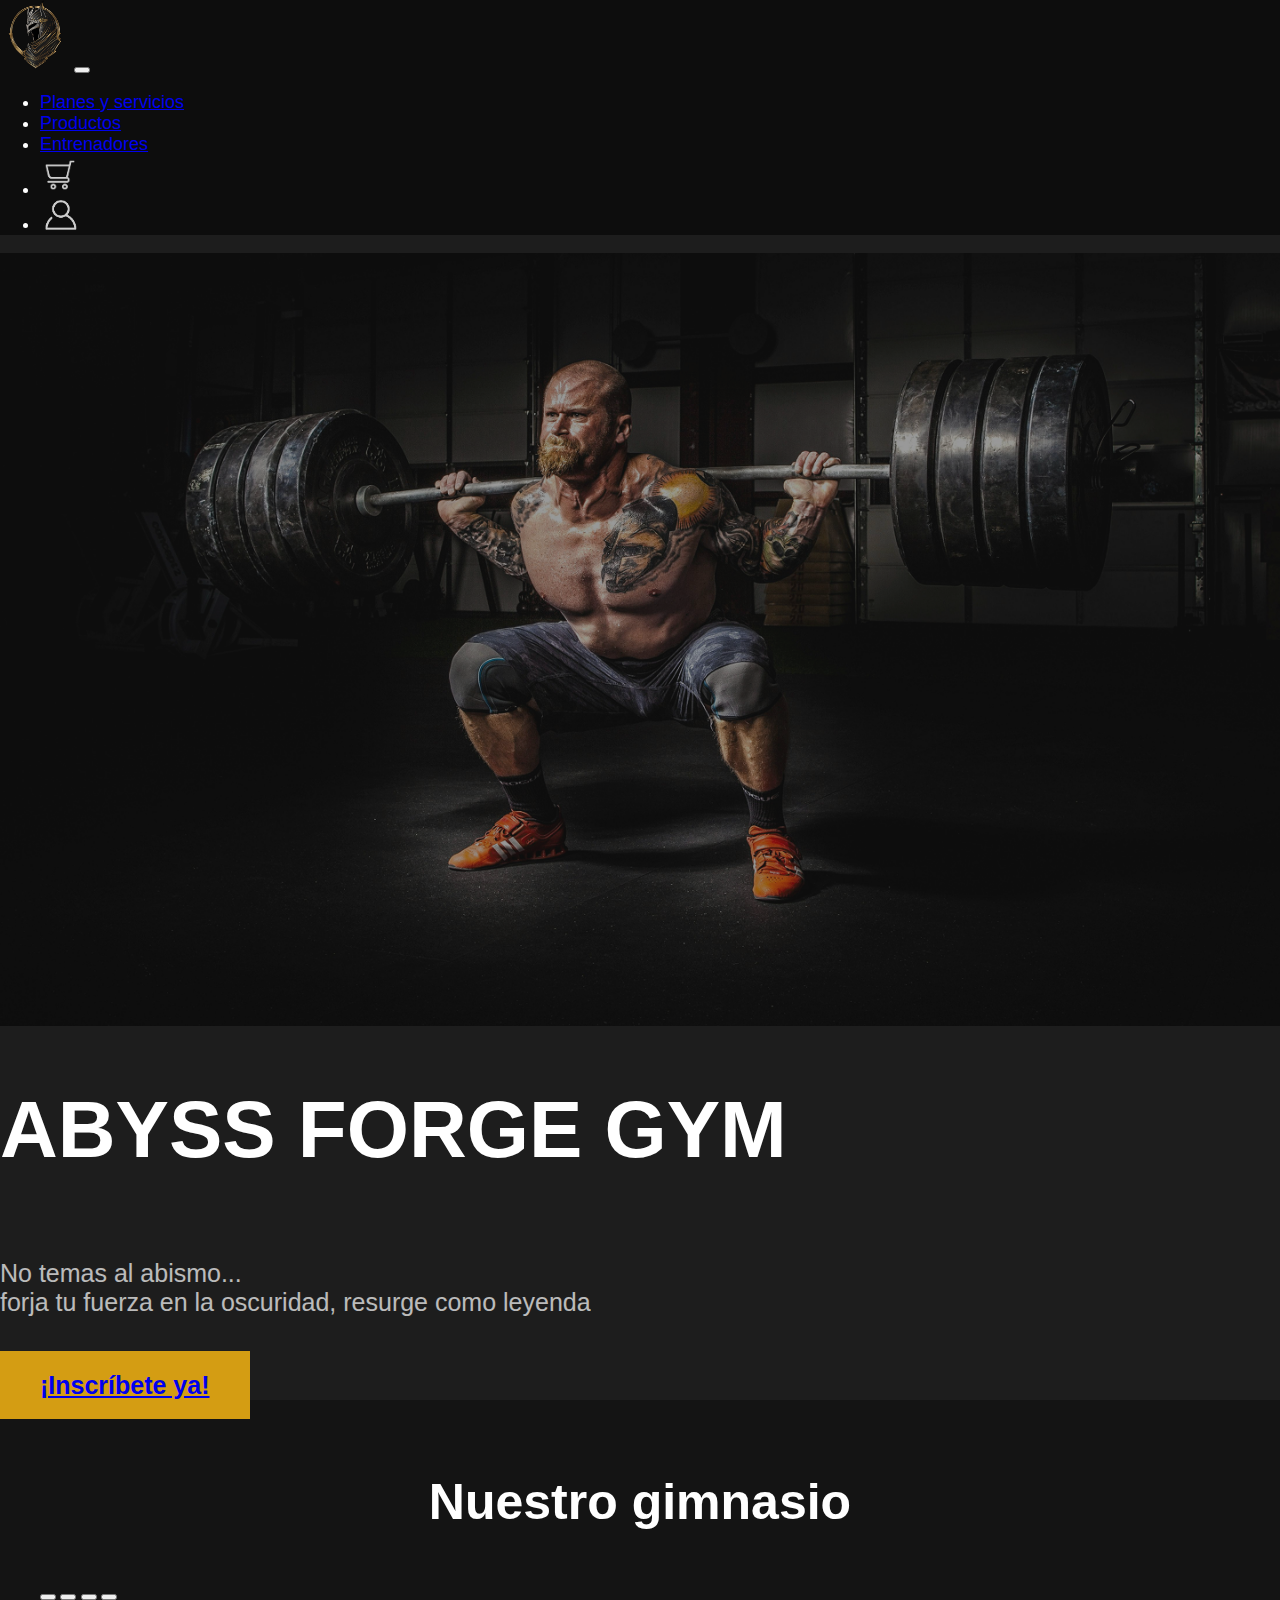
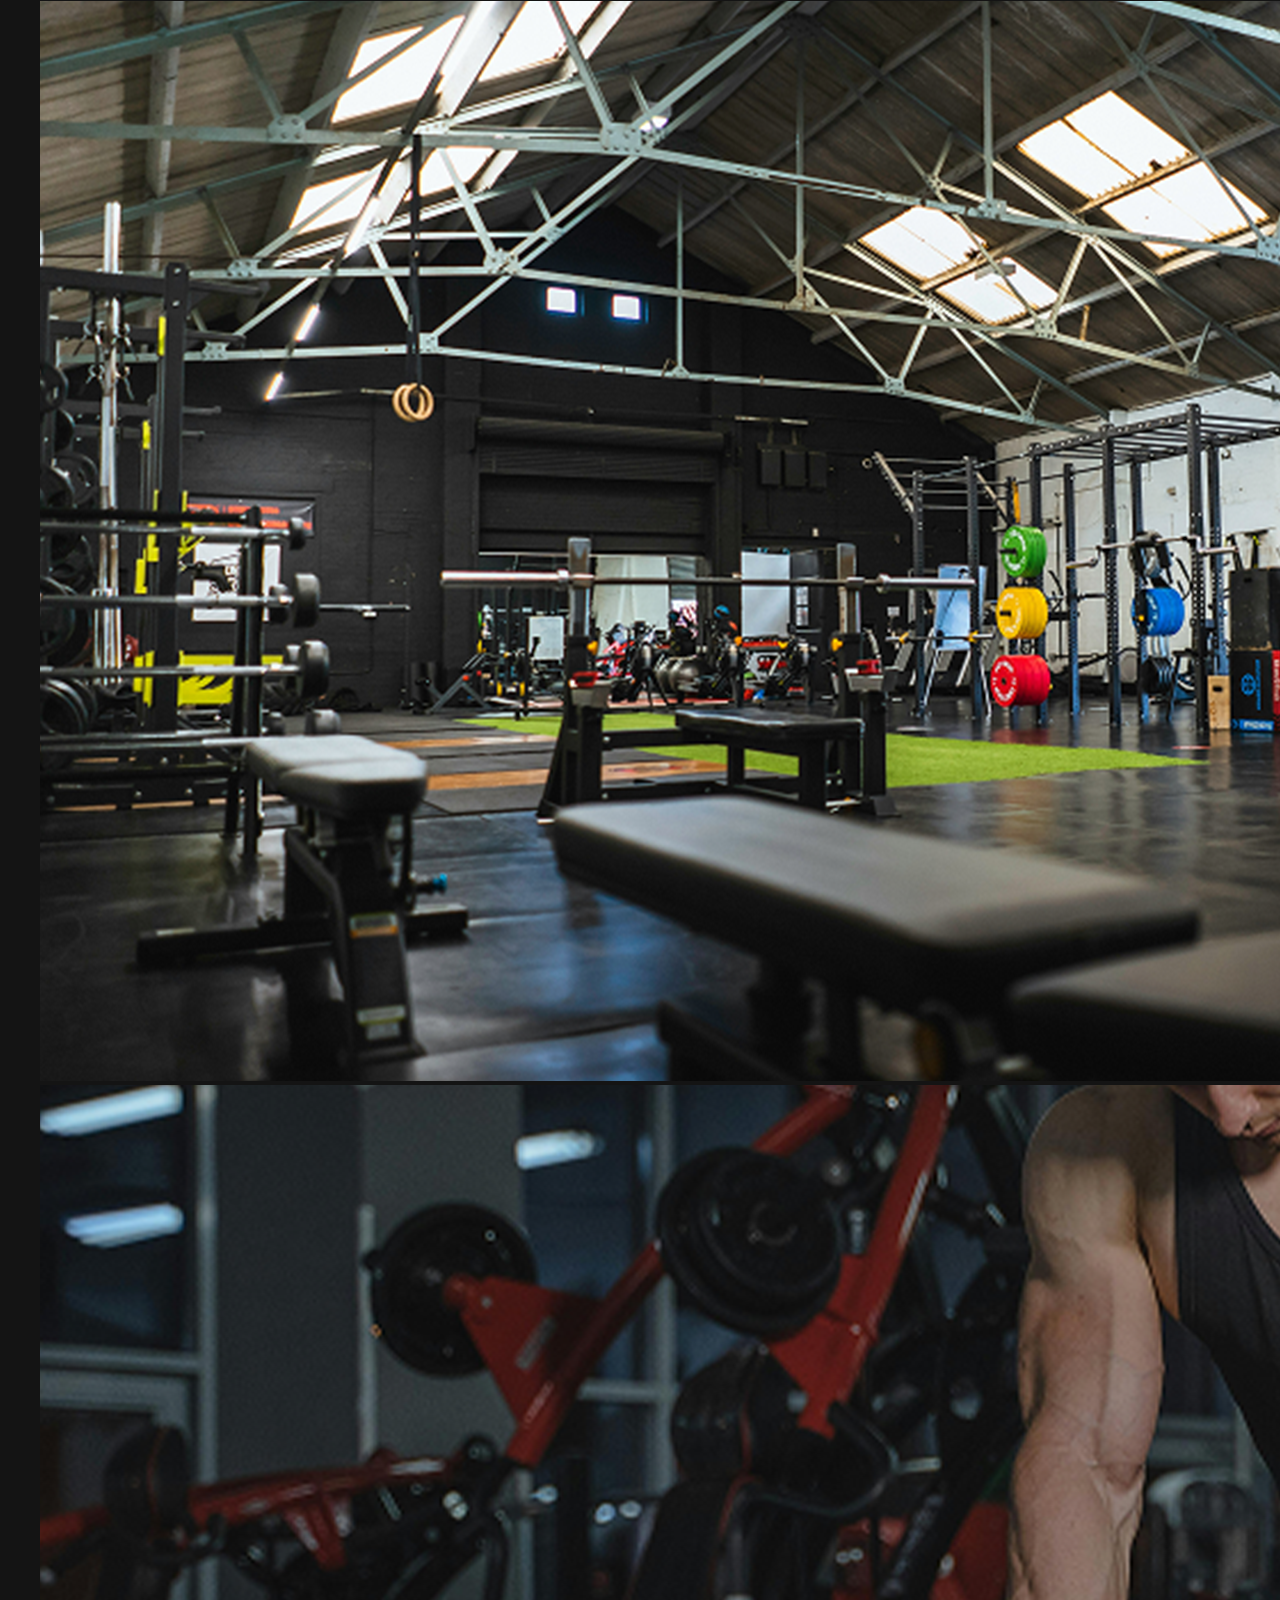
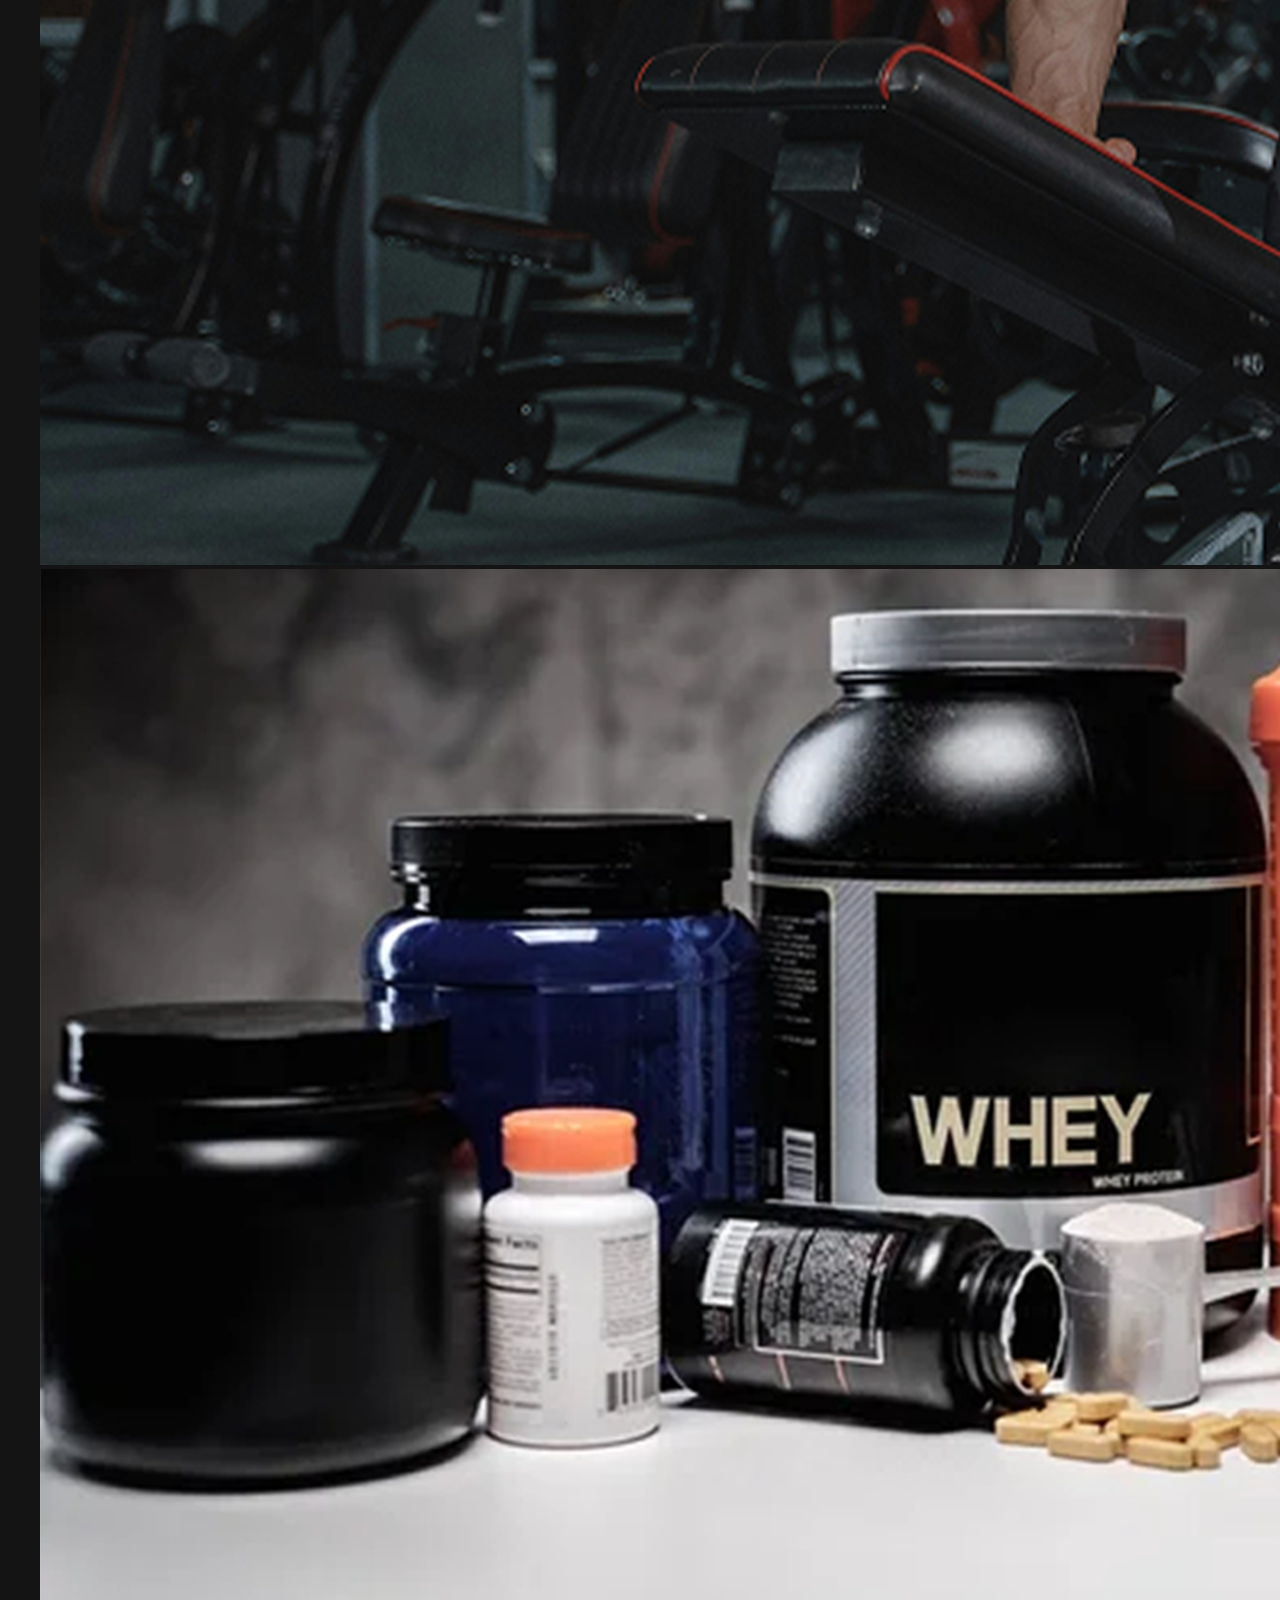
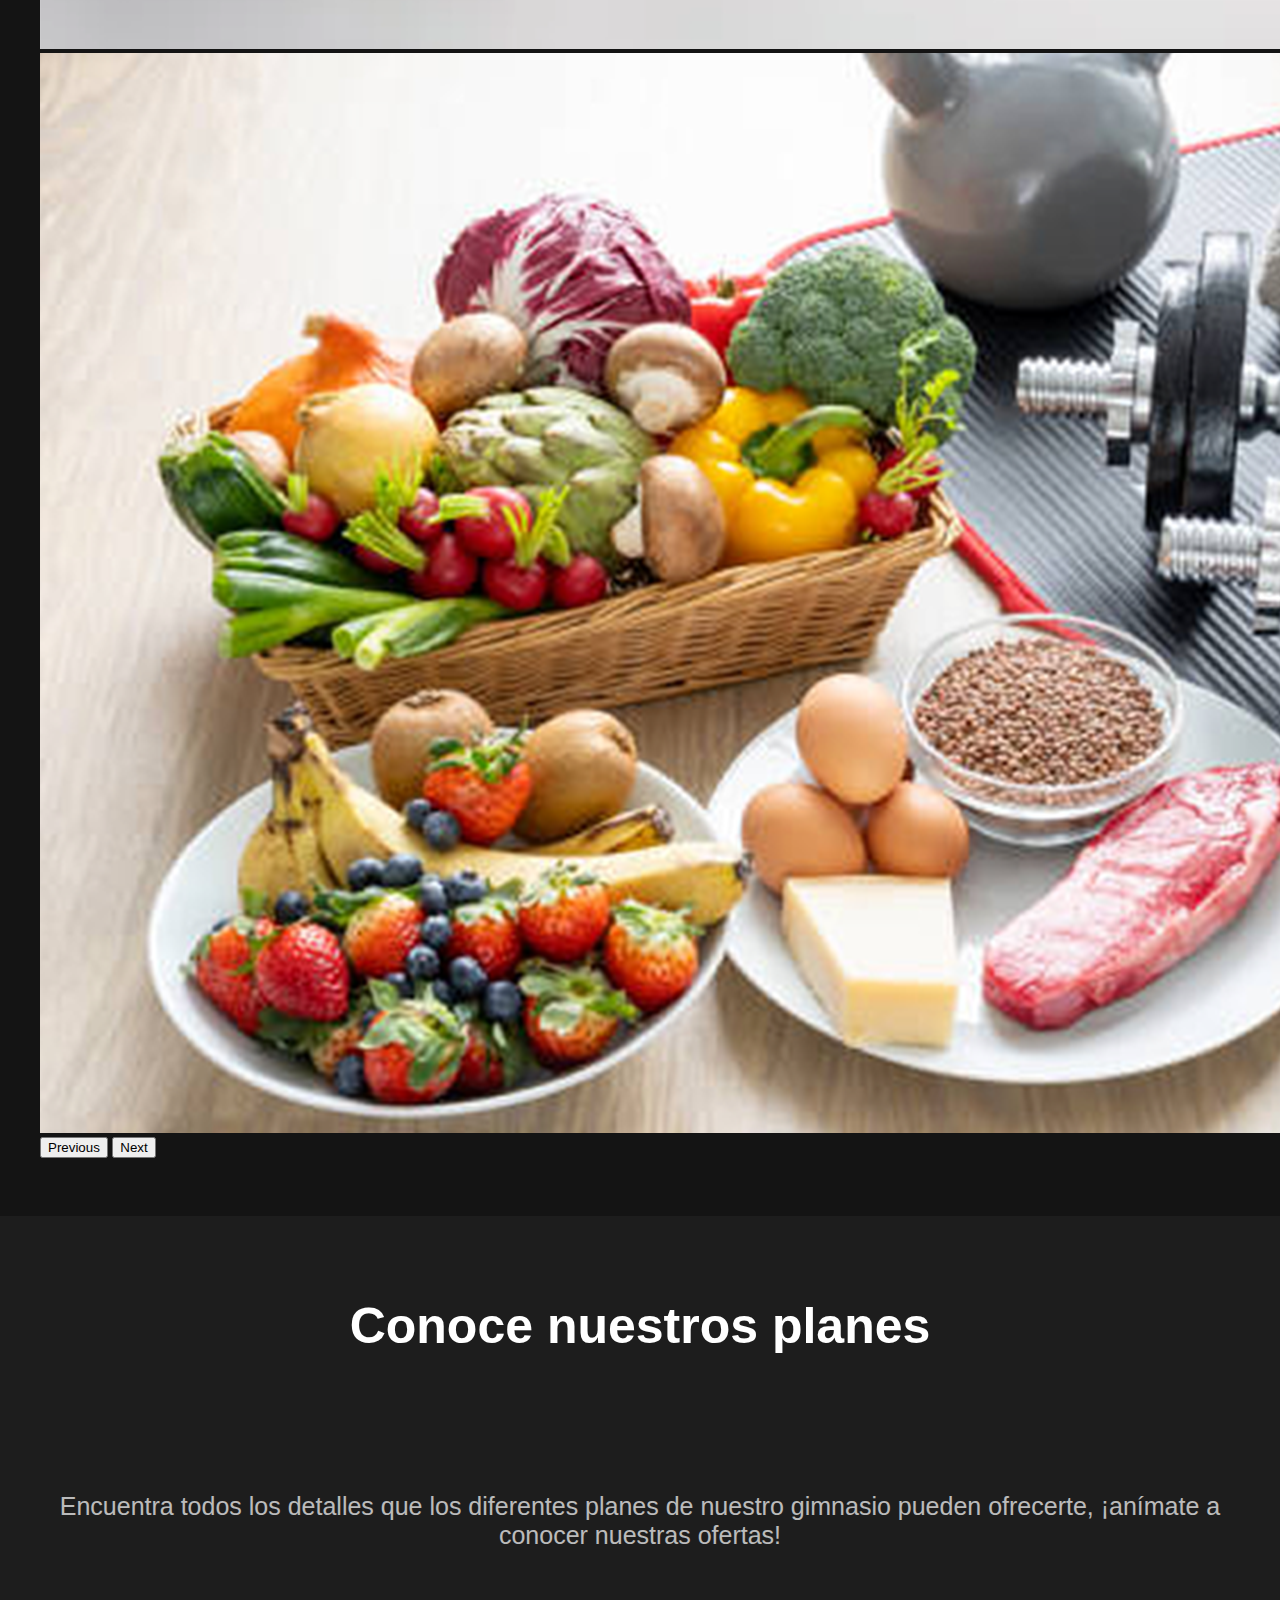
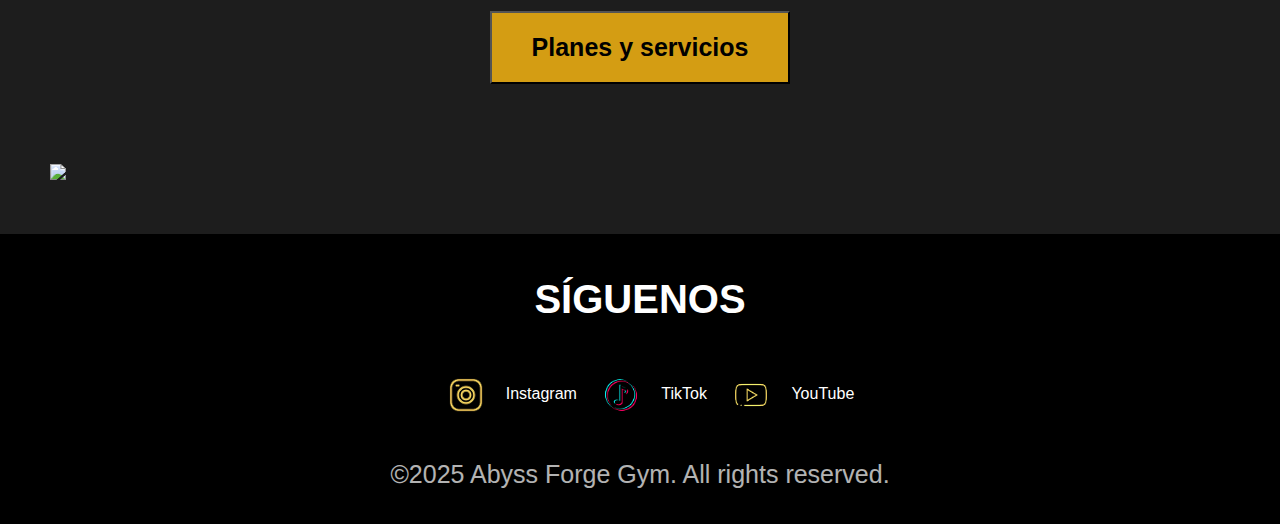
==== Index.html @ 369f944b "Se finalizo pagina de inico de sesion" ====
<!DOCTYPE html>
<html lang="en">
<head>
    <meta charset="UTF-8">
    <meta name="viewport" content="width=device-width, initial-scale=1.0">
    <title>Abyss Forge Gym</title>
    <link rel="shortcut icon" href="Img/Abyss.png">
    <link href="https://cdn.jsdelivr.net/npm/bootstrap@5.3.2/dist/css/bootstrap.min.css" rel="stylesheet" integrity="sha384-T3c6CoIi6uLrA9TneNEoa7RxnatzjcDSCmG1MXxSR1GAsXEV/Dwwykc2MPK8M2HN" crossorigin="anonymous">
    <link rel="stylesheet"  href="Css/Style.css">
</head>
<body>
<!-- Header menu Section -->
    <nav class="navbar navbar-expand-lg navbar-dark fixed-top">
        <div class="container">
            <a class="navbar-brand" href="#"><img src="Img/Abyss.png" class="logo"></a>
            <button class="navbar-toggler" type="button" data-bs-toggle="collapse" data-bs-target="#navbarNav">
                <span class="navbar-toggler-icon"></span>
            </button>
            <div class="collapse navbar-collapse" id="navbarNav">
                <ul class="navbar-nav ms-auto align-items-center">
                    <li class="nav-item"><a class="nav-link" href="Paginas/planesyservicios.html">Planes y servicios</a></li>
                    <li class="nav-item"><a class="nav-link" href="Paginas/productos.html">Productos</a></li>
                    <li class="nav-item"><a class="nav-link" href="Paginas/entrenadores.html">Entrenadores</a></li>
                    <li class="nav-item"><a class="nav-link" href="Paginas/compras.html"><img src="Img/carrito.png" class="imgNav"></a></li>
                    <li class="nav-item"><a class="nav-link" href="Paginas/iniciosesion.html"><img src="Img/perfil.png" class="imgNav"></a></li>
                </ul>
            </div>
        </div>
    </nav>

    <header>
        <div class="position-relative">
            <img src="Img/principal.png" class="imgPrincipal">
            <div class="position-absolute top-50 start-50 translate-middle text-center">
                <h1 class="TituloPrincipal"><b>ABYSS FORGE GYM</b></h1>
                <p class="textoPrincipal"> <br>No temas al abismo... <br> forja tu fuerza en la oscuridad, resurge como leyenda <br><br></p>
                <a href="#" class="btn">¡Inscríbete ya!</a>
            </div>
        </div>
    </header>

    <section class="bgOscuro">
        <h1 class="tituloSecPrincipal">Nuestro gimnasio</h1>
        <br>
        <div class="d-flex justify-content-center">
            <div id="carouselExampleIndicators" class="carousel slide" data-bs-ride="carousel">
                <div class="carousel-indicators">
                    <button type="button" data-bs-target="#carouselExampleIndicators" data-bs-slide-to="0" class="active" aria-current="true" aria-label="Slide 1"></button>
                    <button type="button" data-bs-target="#carouselExampleIndicators" data-bs-slide-to="1" aria-label="Slide 2"></button>
                    <button type="button" data-bs-target="#carouselExampleIndicators" data-bs-slide-to="2" aria-label="Slide 3"></button>
                    <button type="button" data-bs-target="#carouselExampleIndicators" data-bs-slide-to="3" aria-label="Slide 4"></button>
                </div>
                <div class="carousel-inner">
                <div class="carousel-item active">
                    <img src="Img/GymFoto1.png" class="d-block w-100">
                </div>
                <div class="carousel-item">
                    <img src="Img/GymFoto2.png" class="d-block w-100">
                </div>
                <div class="carousel-item">
                    <img src="Img/WheyFoto3.png" class="d-block w-100">
                </div>
                <div class="carousel-item">
                    <img src="Img/ComidaFoto4.png" class="d-block w-100">
                </div>
                </div>
                <button class="carousel-control-prev" type="button" data-bs-target="#carouselExampleIndicators" data-bs-slide="prev">
                <span class="carousel-control-prev-icon" aria-hidden="true"></span>
                <span class="visually-hidden">Previous</span>
                </button>
                <button class="carousel-control-next" type="button" data-bs-target="#carouselExampleIndicators" data-bs-slide="next">
                <span class="carousel-control-next-icon" aria-hidden="true"></span>
                <span class="visually-hidden">Next</span>
                </button>
            </div>
        </div>
        <br>
    </section>

    <section>
        <div class="container">
            <div class="row align-items-center">
                <div class="col-md-6">
                    <h2 class="tituloSecPrincipal espacioTexto">Conoce nuestros planes</h2>
                    <div class="TextoCompacto">
                        <p class="textoPrincipal">Encuentra todos los detalles que los diferentes planes de nuestro gimnasio pueden ofrecerte, ¡anímate a conocer nuestras ofertas!</p>
                        <br>
                        <br>
                        <button class="btn">Planes y servicios</button>
                    </div>
                </div>
        
                <div class="col-md-6">
                    <div class="image-container">
                        <img class="conoceRemo" src="Img/GymRemo.png">
                    </div>
                </div>
            </div>
        </div>
    </section>

    <footer>
        <h2 class="siguenos">SÍGUENOS</h2>
            <div>
                <a href=""><img src="Img/insta.png">Instagram</a>
                <a href=""><img src="Img/tiktok.png">TikTok</a>
                <a href=""><img src="Img/youtube.png">YouTube</a>
            </div>
        <p class="textoPrincipal">©2025 Abyss Forge Gym. All rights reserved.</p>
    </footer>
    
    <script src="https://cdn.jsdelivr.net/npm/bootstrap@5.3.2/dist/js/bootstrap.bundle.min.js" integrity="sha384-C6RzsynM9kWDrMNeT87bh95OGNyZPhcTNXj1NW7RuBCsyN/o0jlpcV8Qyq46cDfL" crossorigin="anonymous"></script>
</body>
</html>
---- Css/Style.css ----
html{
    font-family: 'Montserrat', sans-serif;
}

body{
    background-color: rgb(29, 29, 29);
    margin: 0px;
    color: rgb(255, 255, 255);
}

h2{
    color: rgb(255, 255, 255);
    font-size: 30px;
}

.logo{
    width: 70px;
}

.impfondo {
    display: block;
    position: relative;		
    width: 100%;
}

.navbar{
    background-color: rgba(0, 0, 0, 0.541);
}

.navbar-nav{
    font-size: 18px;
}

.imgNav{
    width: 40px;
    opacity: 80%;
}

footer{
    text-align: center;
    background: rgb(0, 0, 0);
    padding: 10px;
    margin: 0px;
}

footer a {
    color: inherit;
    text-decoration: none;
    font-weight: normal;
}

footer img{
    vertical-align: middle;
    width: 80px;
}

.redes{
    vertical-align: middle;
}

.btn{
    background-color: rgba(212, 157, 19, 1);
    font-size: 25px;
    padding: 20px 40px;
    font-weight: 600;
}

.btn:hover{
    background-color: rgb(144, 98, 0);
    color: black;
}

.btn:active{
    background-color: rgb(57, 39, 0) !important;
}

.TituloPrincipal{
    font-size: 80px;
}

.imgPrincipal{
    width: 100%;
}

.textoPrincipal{
    font-size: 25px;
    opacity: 70%;
}

.bgOscuro{
    background-color: rgba(20, 20, 20, 1);
    padding: 40px;
}

.tituloSecPrincipal{
    font-size: 50px;
    text-align: center;
}

.carousel{
    width: 1000px;
    align-items: center;
}

.conoceRemo{
    width: 700px;
    padding: 50px;
}

.TextoCompacto{
    padding: 30px;
    text-align: center;
}

.espacioTexto{
    padding: 40px;
}

.siguenos{
    font-size: 40px;
}

.pagSecundaria{
    margin-top: 8%;
}

.coachesImg{
    width: 320px;
    padding: 20px;
}

.coachesAline{
    padding: 20px;
}

.subtitloCoach{
    font-weight: 700;
    font-size: 25px;
    opacity: 70%;
}

.nombreCoach{
    font-size: 40px;
}

.coachesImgHorario{
    width: 600px;
    padding: 20px;
}

.agendaTabla{
    width: 100%;
    color: white;
    border: 2px solid #ffffff;
    font-size: 25px;
    font-weight: 700;
}

.agendaTabla th, .agendaTabla td {
    border: 1px solid #ffffff;
    padding: 10px;
}

.agendaTabla th {
    font-weight: bold;
    text-transform: uppercase;
}

.horas{
    text-align: center;
}
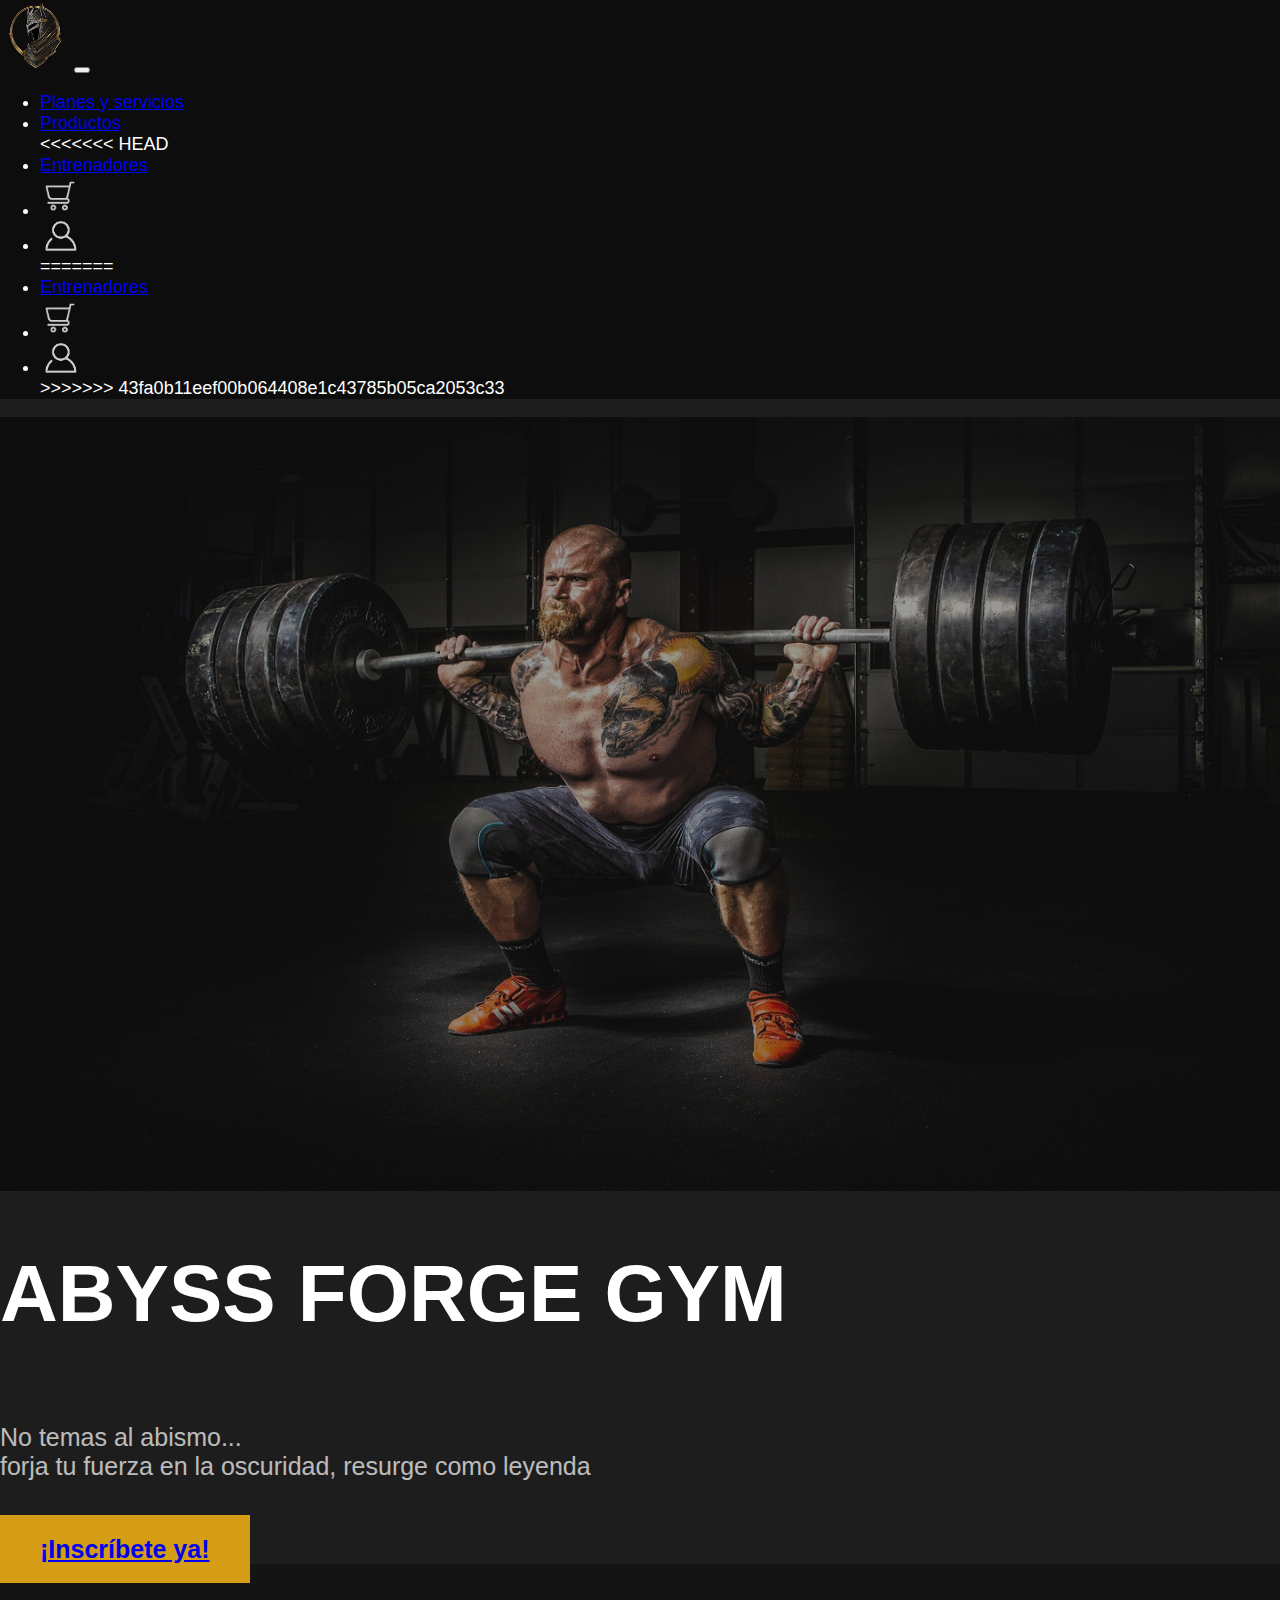
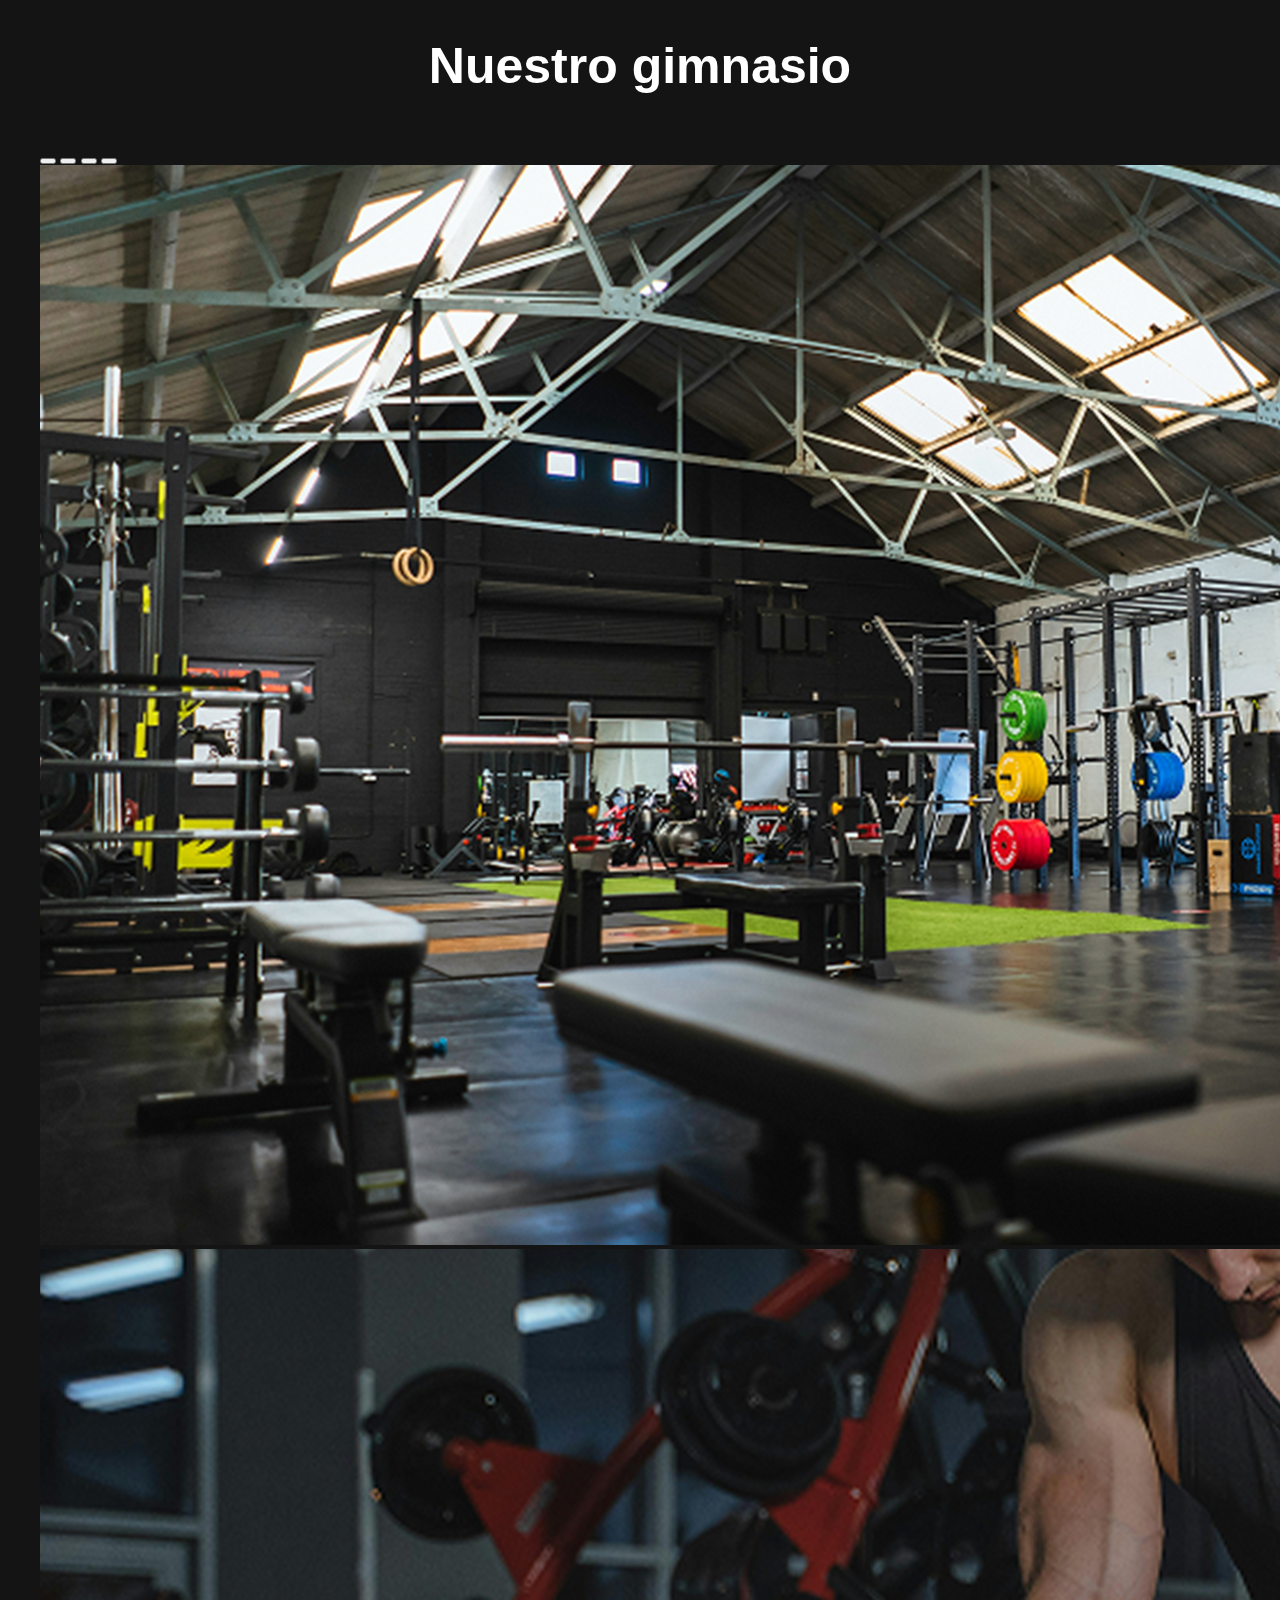
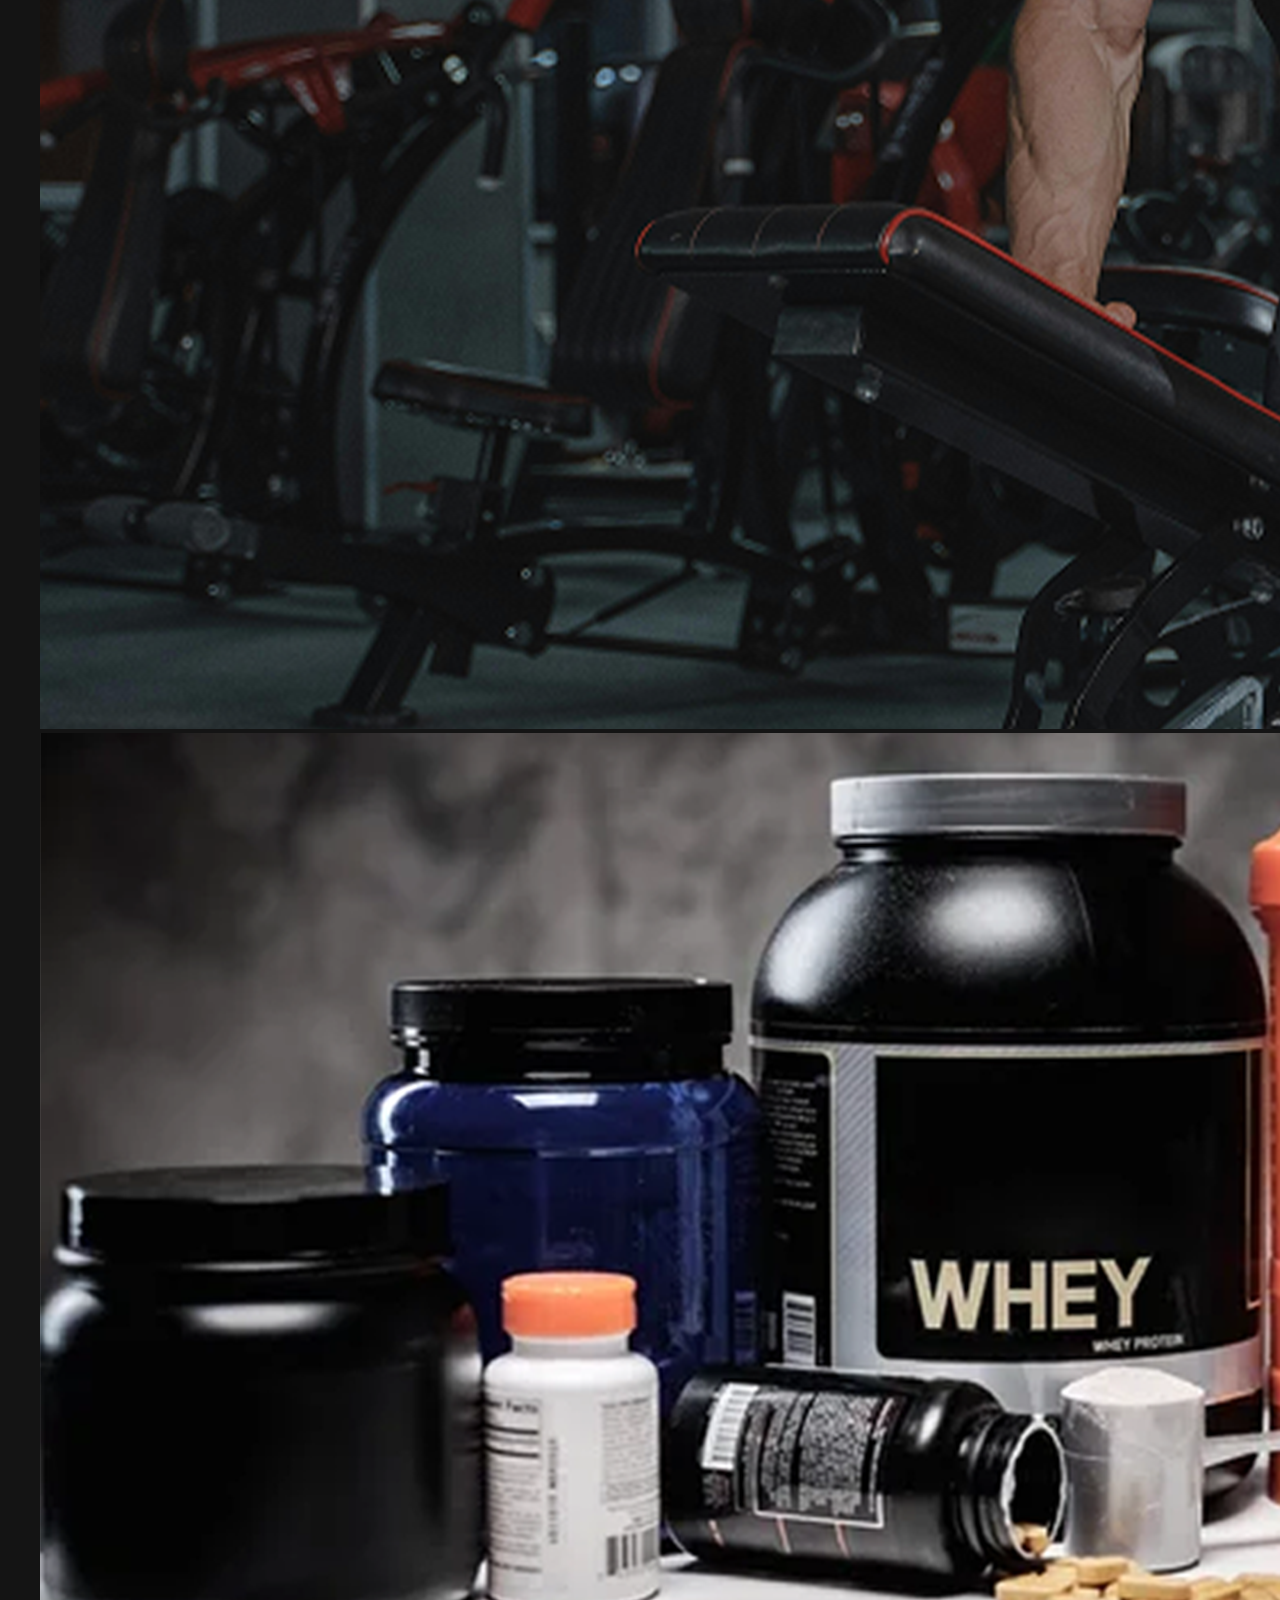
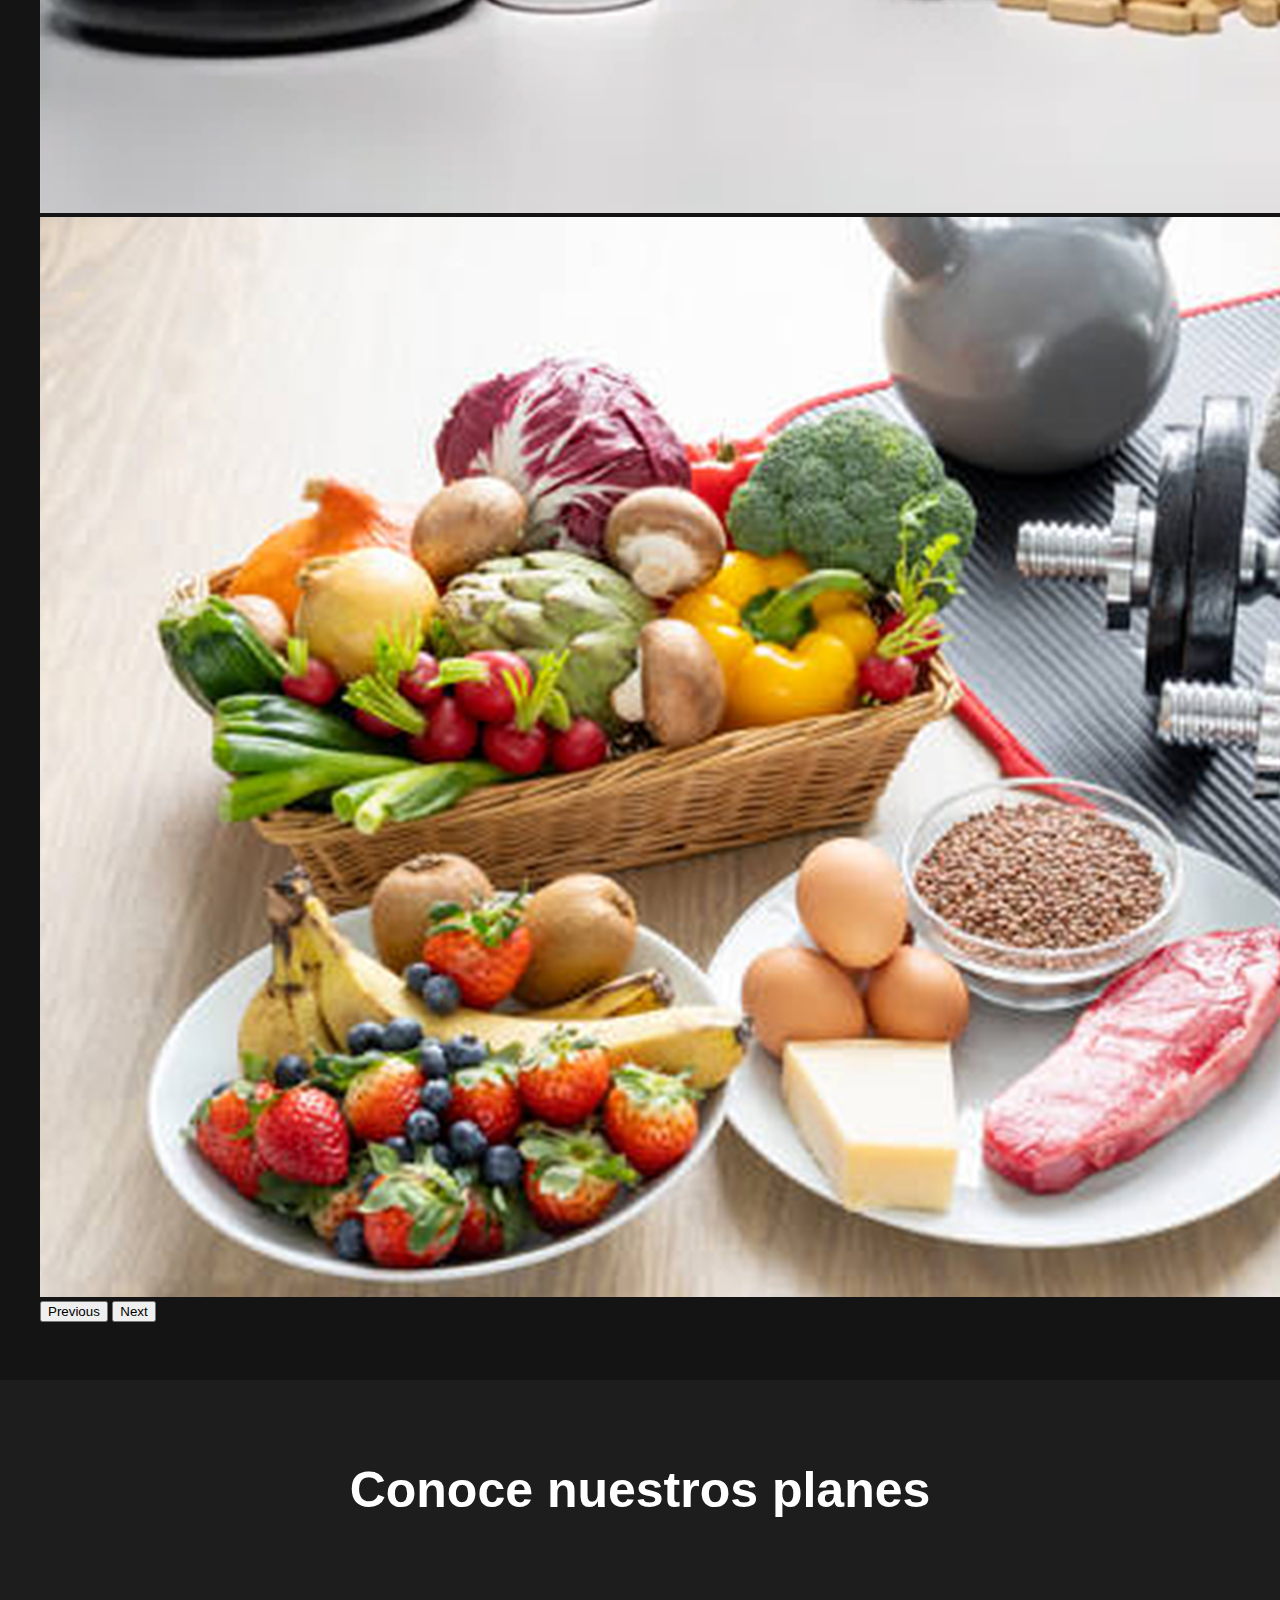
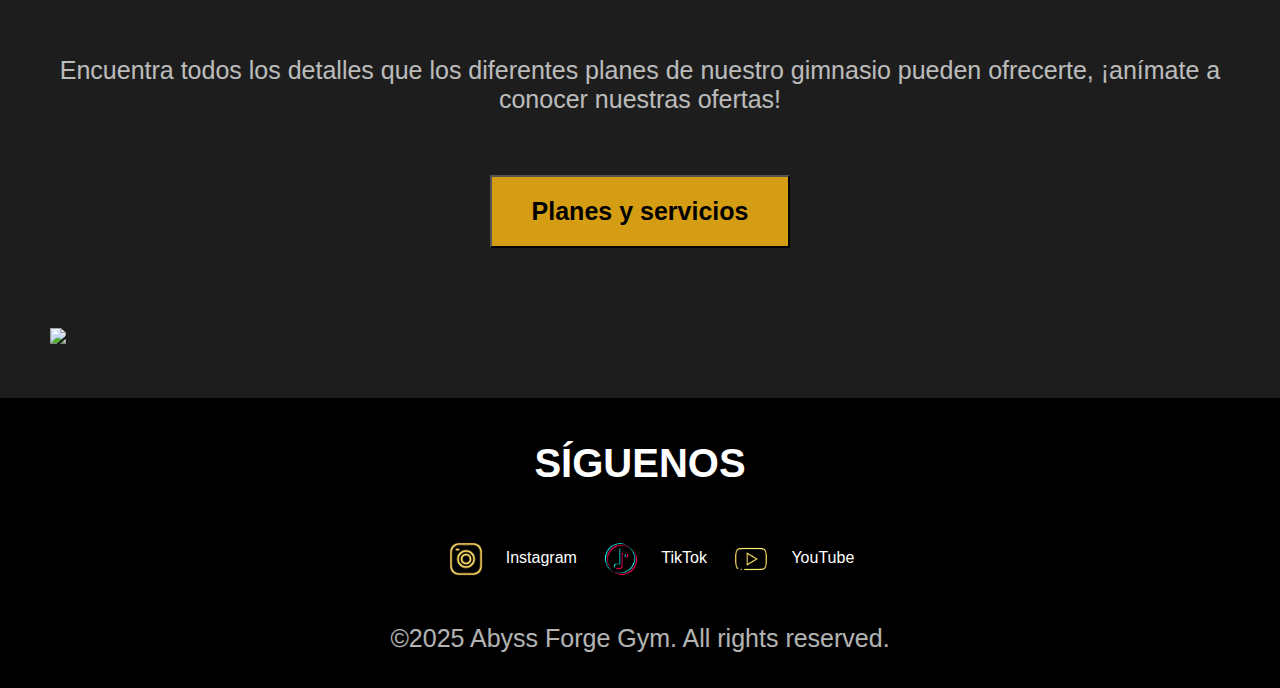
==== commit 45adf96e: "Se finalizo inicio de sesion y crear cuenta" ====
--- a/Index.html
+++ b/Index.html
@@ -1,5 +1,5 @@
 <!DOCTYPE html>
-<html lang="en">
+<html lang="es">
 <head>
     <meta charset="UTF-8">
     <meta name="viewport" content="width=device-width, initial-scale=1.0">
@@ -20,14 +20,19 @@
                 <ul class="navbar-nav ms-auto align-items-center">
                     <li class="nav-item"><a class="nav-link" href="Paginas/planesyservicios.html">Planes y servicios</a></li>
                     <li class="nav-item"><a class="nav-link" href="Paginas/productos.html">Productos</a></li>
+<<<<<<< HEAD
                     <li class="nav-item"><a class="nav-link" href="Paginas/entrenadores.html">Entrenadores</a></li>
                     <li class="nav-item"><a class="nav-link" href="Paginas/compras.html"><img src="Img/carrito.png" class="imgNav"></a></li>
                     <li class="nav-item"><a class="nav-link" href="Paginas/iniciosesion.html"><img src="Img/perfil.png" class="imgNav"></a></li>
+=======
+                    <li class="nav-item"><a class="nav-link" href="#entrenadores">Entrenadores</a></li>
+                    <li class="nav-item"><a class="nav-link" href="#carrito"><img src="Img/carrito.png" class="imgNav"></a></li>
+                    <li class="nav-item"><a class="nav-link" href="#perfil"><img src="Img/perfil.png" class="imgNav"></a></li>
+>>>>>>> 43fa0b11eef00b064408e1c43785b05ca2053c33
                 </ul>
             </div>
         </div>
     </nav>
-
     <header>
         <div class="position-relative">
             <img src="Img/principal.png" class="imgPrincipal">
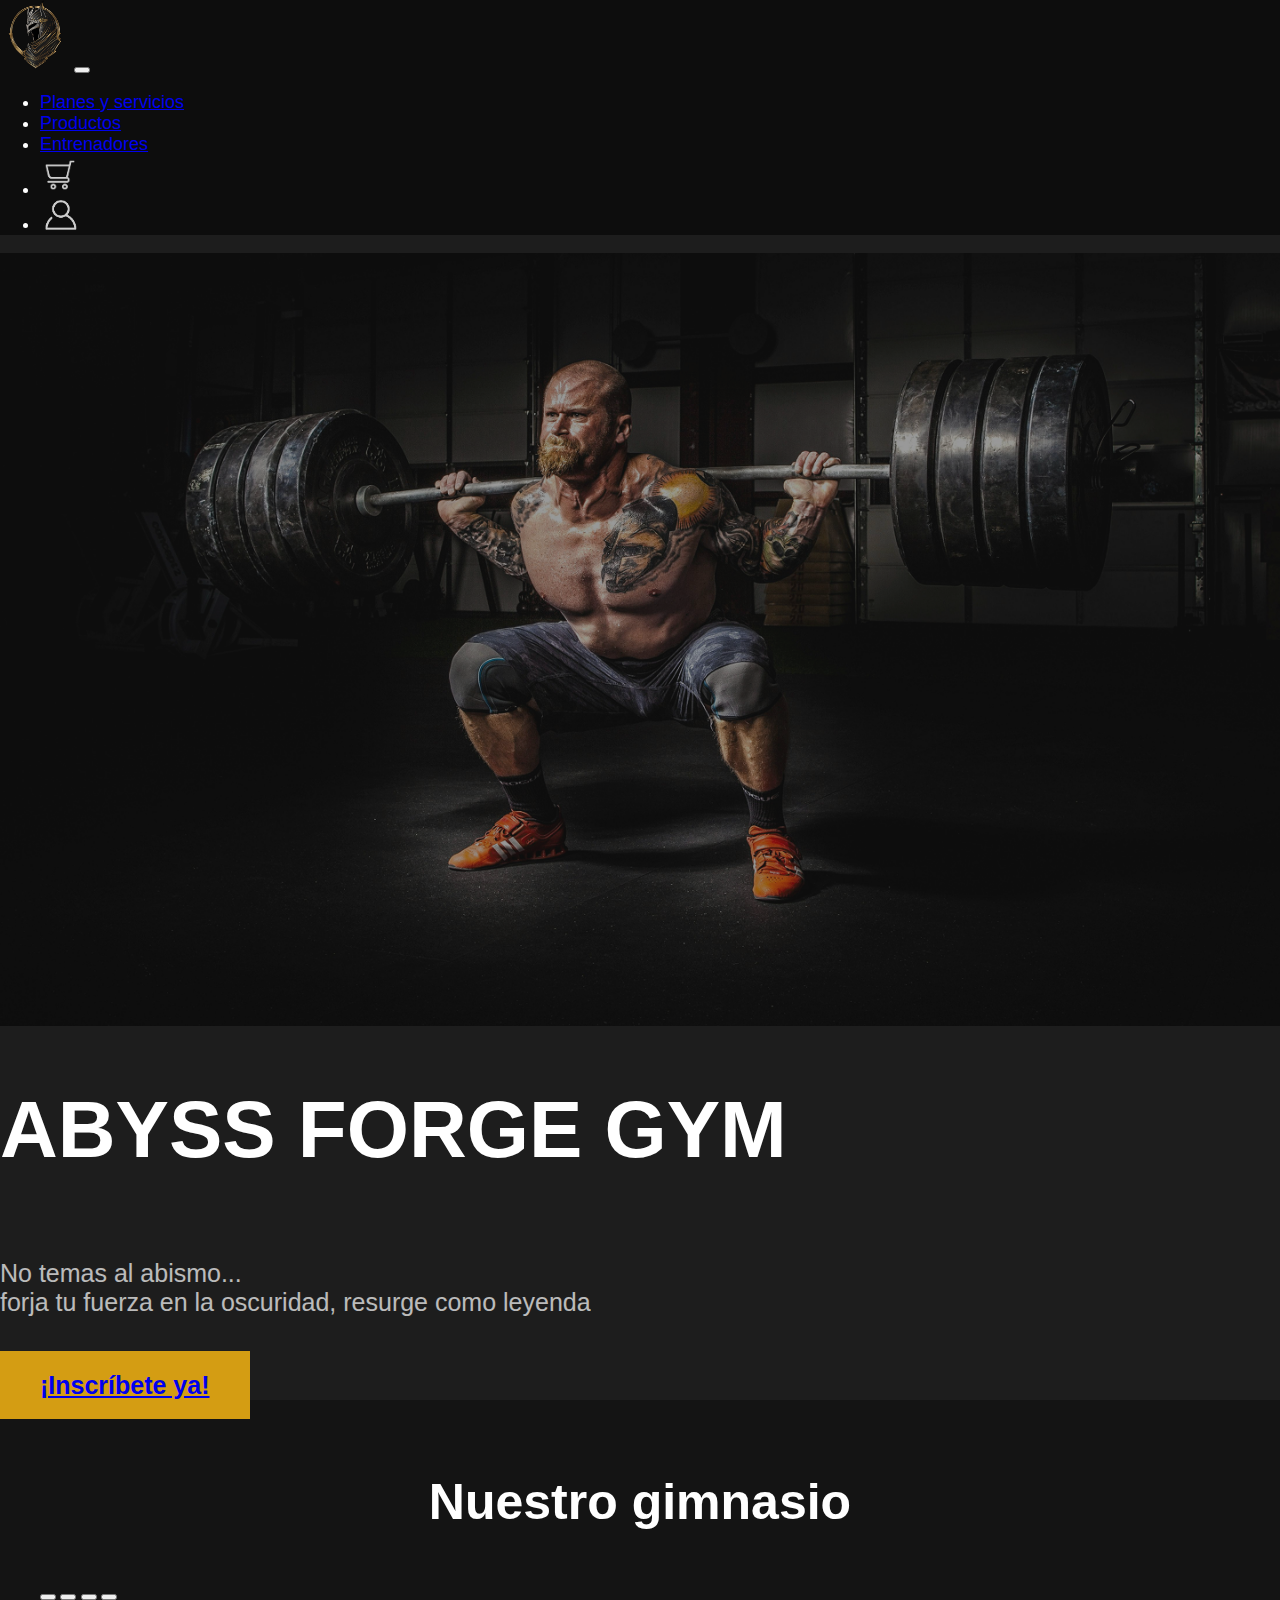
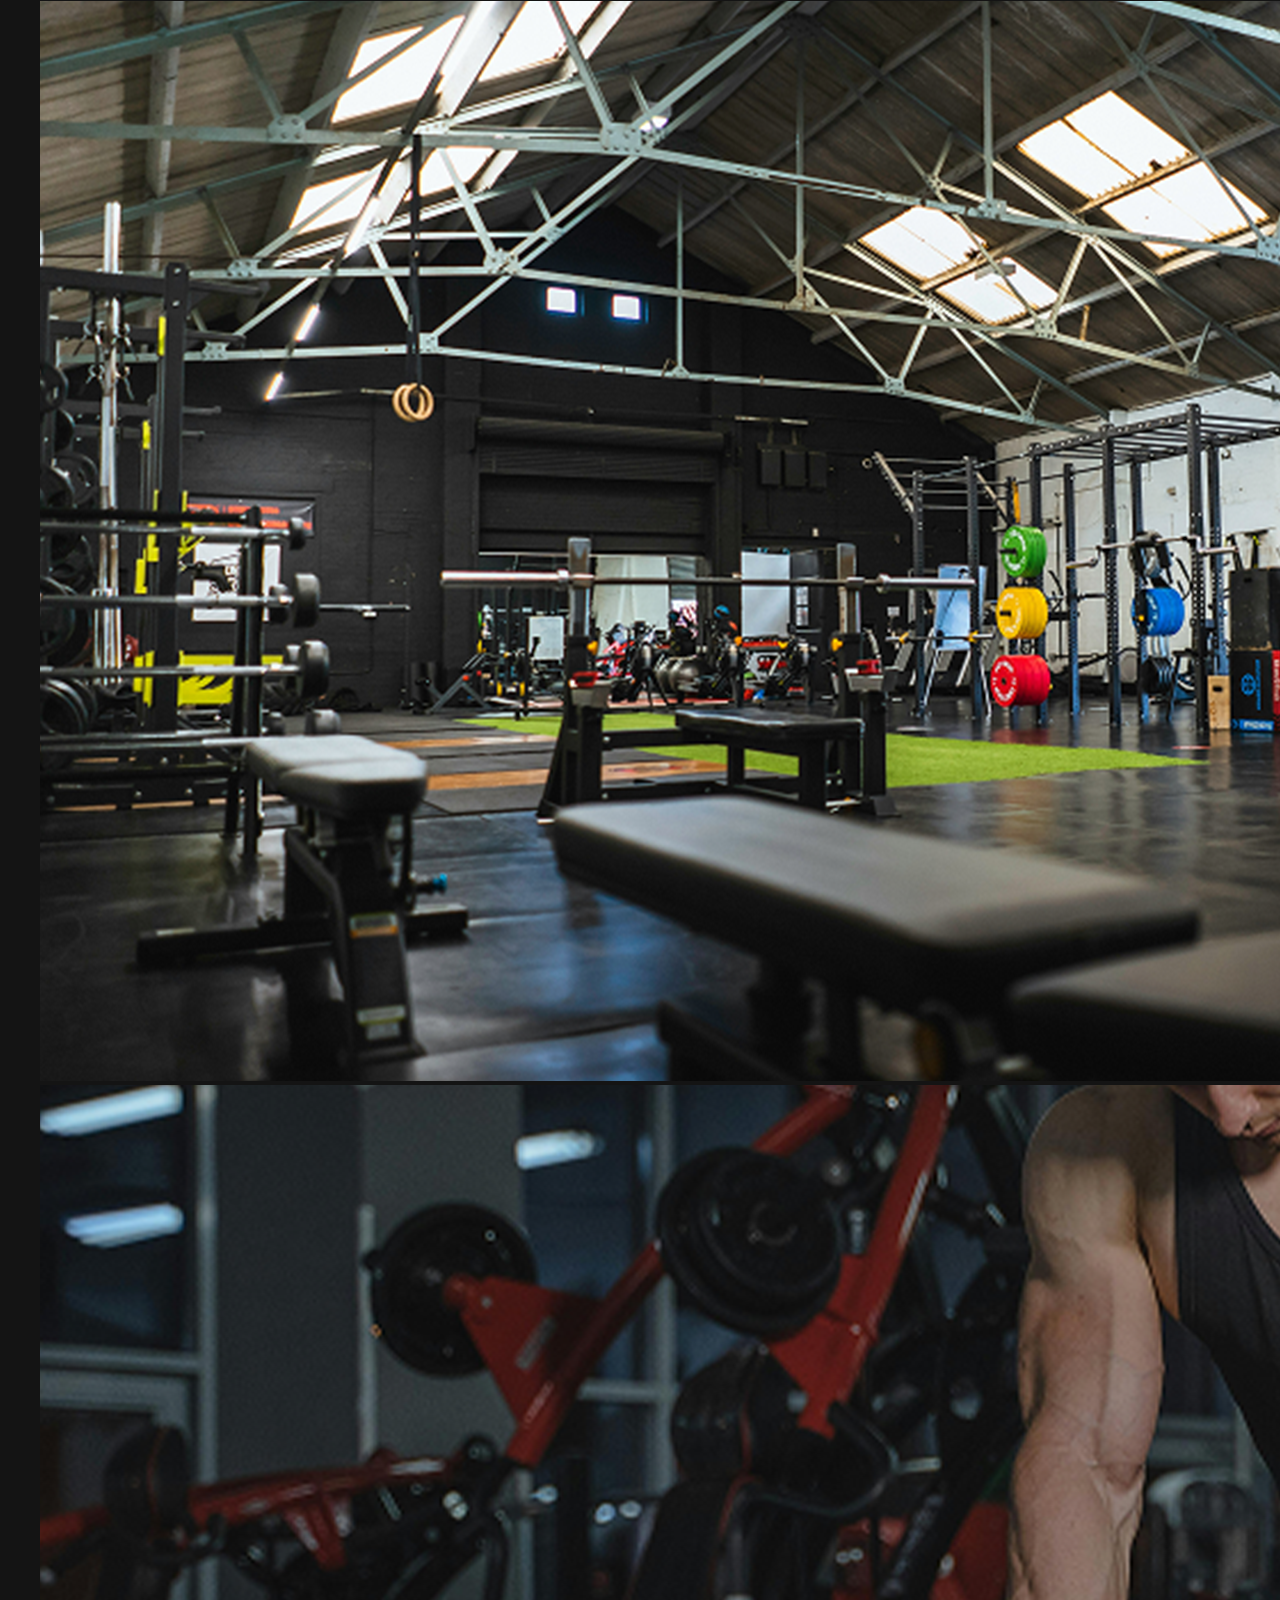
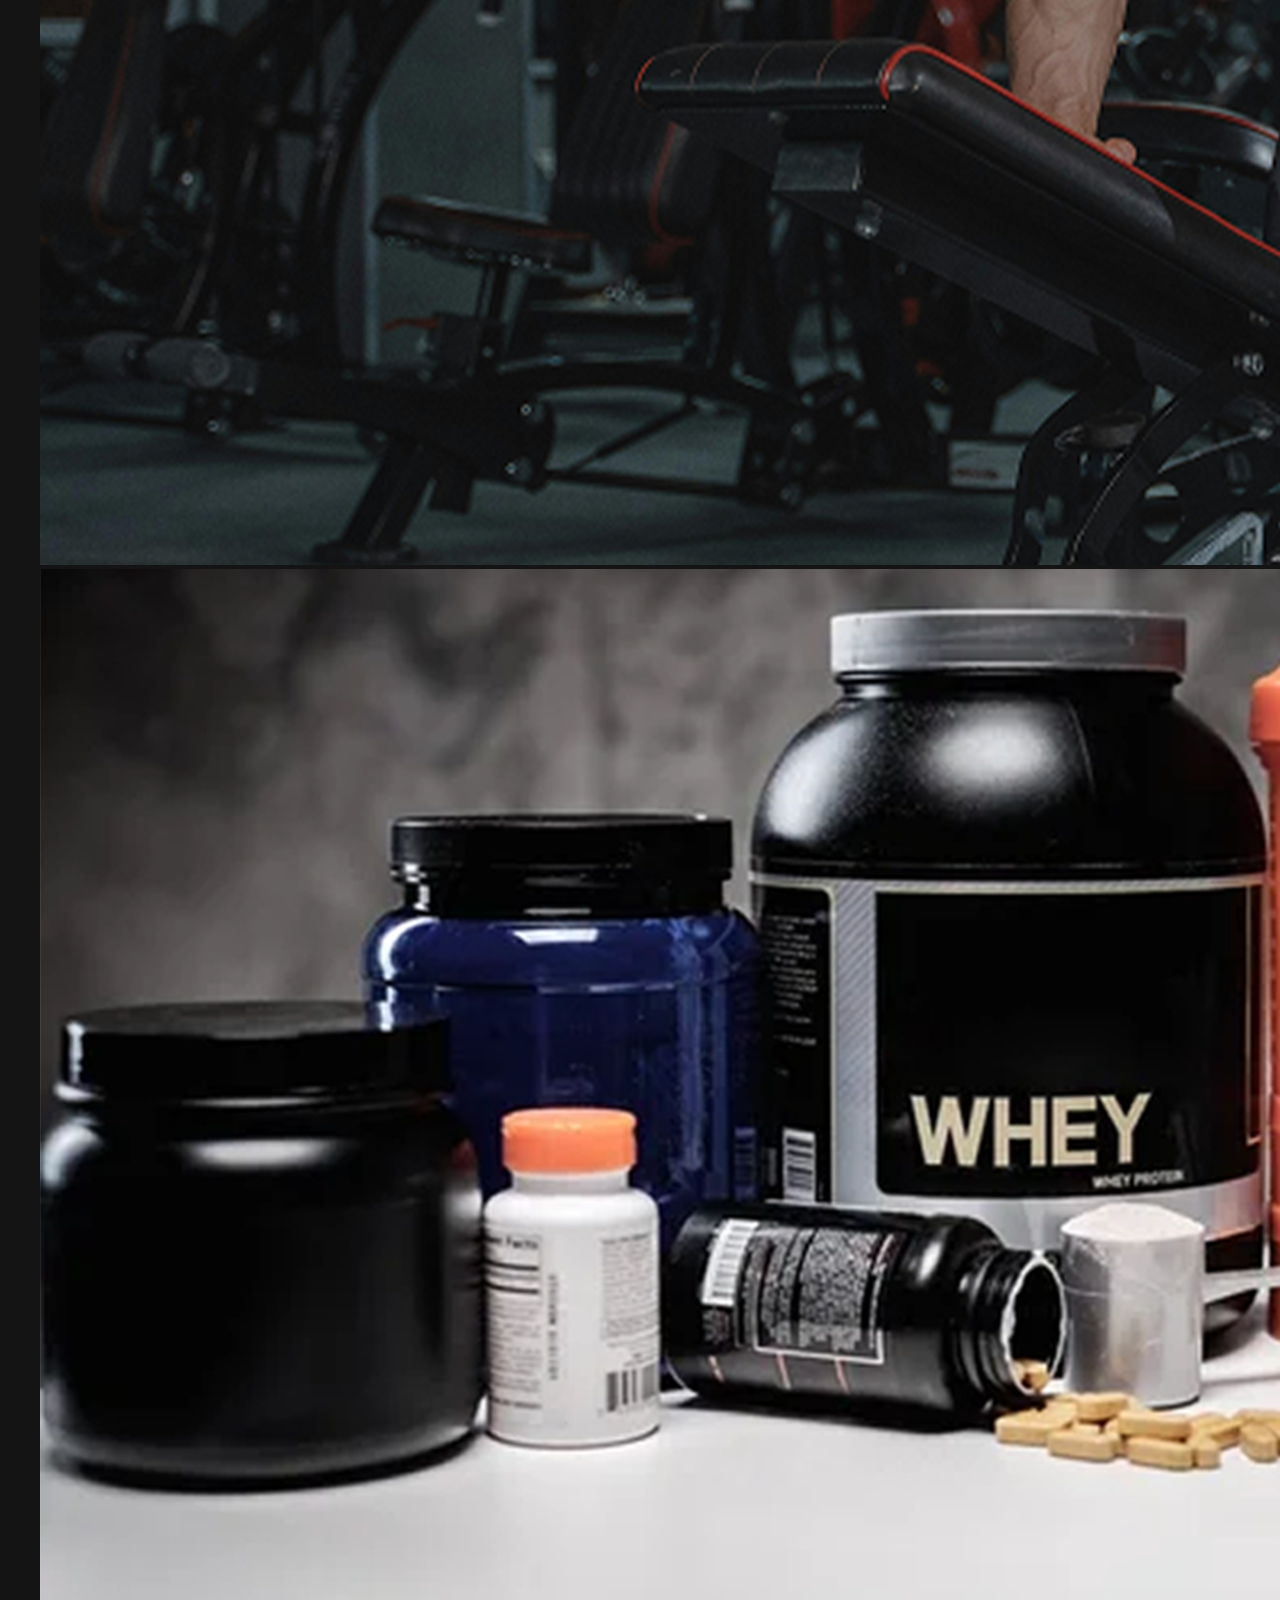
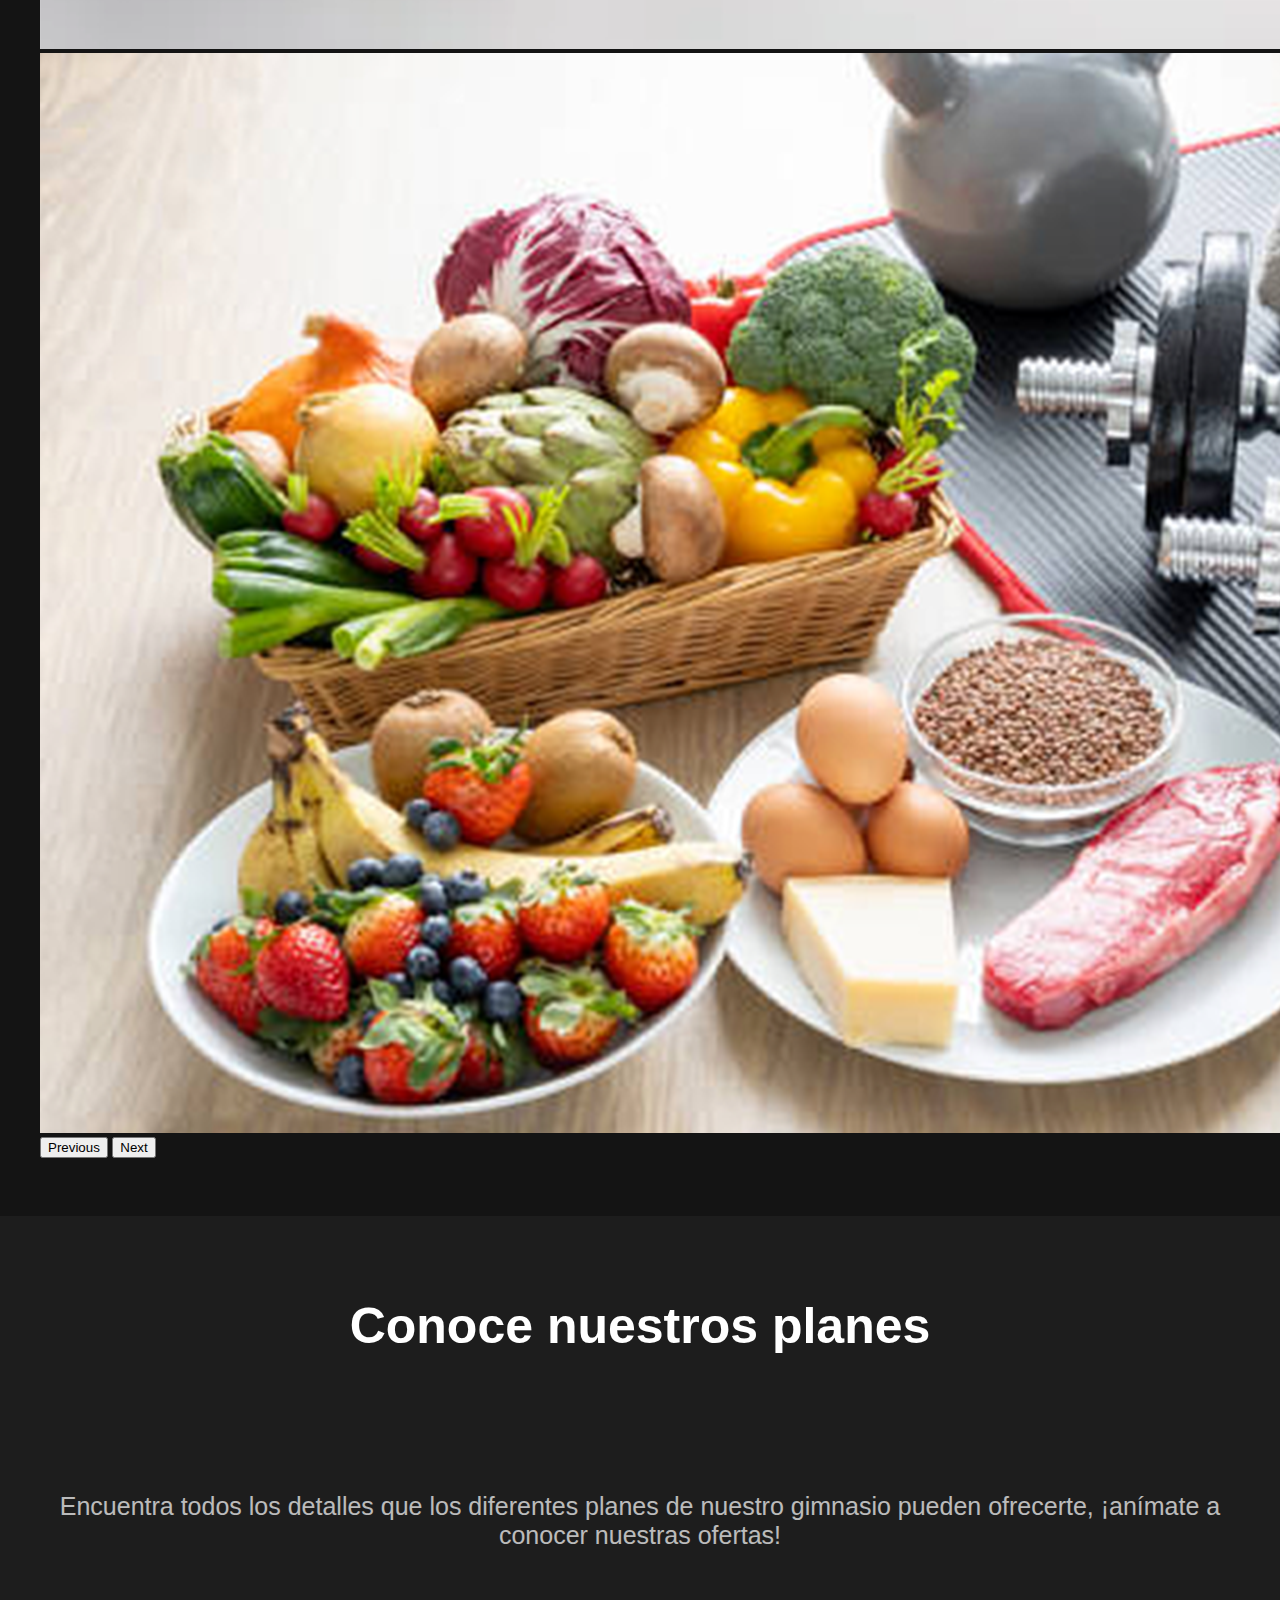
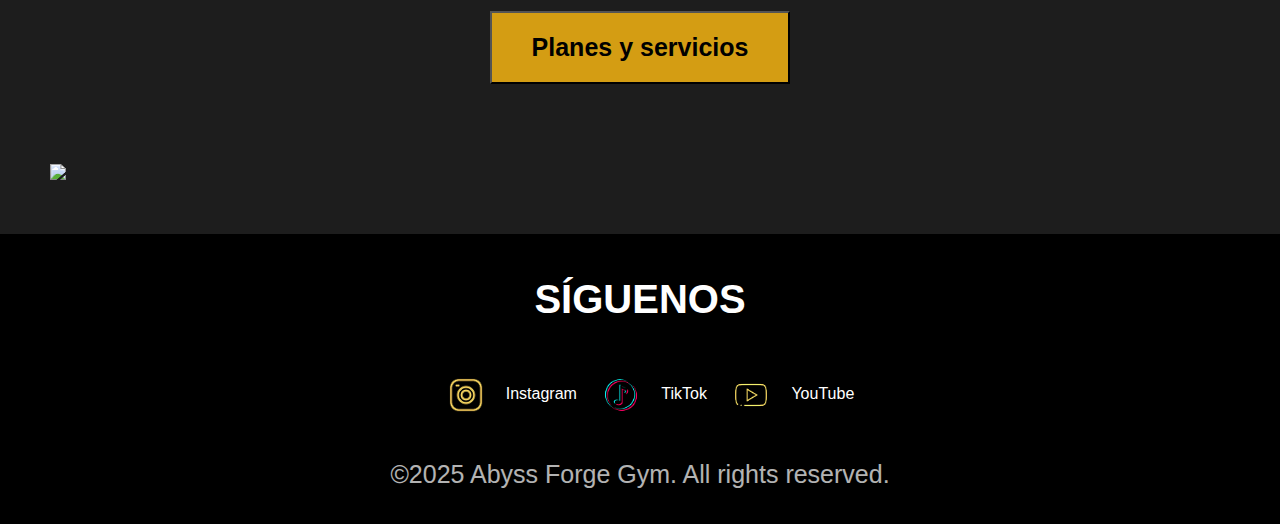
==== commit 2b2379bf: "detallito" ====
--- a/Index.html
+++ b/Index.html
@@ -20,15 +20,9 @@
                 <ul class="navbar-nav ms-auto align-items-center">
                     <li class="nav-item"><a class="nav-link" href="Paginas/planesyservicios.html">Planes y servicios</a></li>
                     <li class="nav-item"><a class="nav-link" href="Paginas/productos.html">Productos</a></li>
-<<<<<<< HEAD
                     <li class="nav-item"><a class="nav-link" href="Paginas/entrenadores.html">Entrenadores</a></li>
                     <li class="nav-item"><a class="nav-link" href="Paginas/compras.html"><img src="Img/carrito.png" class="imgNav"></a></li>
                     <li class="nav-item"><a class="nav-link" href="Paginas/iniciosesion.html"><img src="Img/perfil.png" class="imgNav"></a></li>
-=======
-                    <li class="nav-item"><a class="nav-link" href="#entrenadores">Entrenadores</a></li>
-                    <li class="nav-item"><a class="nav-link" href="#carrito"><img src="Img/carrito.png" class="imgNav"></a></li>
-                    <li class="nav-item"><a class="nav-link" href="#perfil"><img src="Img/perfil.png" class="imgNav"></a></li>
->>>>>>> 43fa0b11eef00b064408e1c43785b05ca2053c33
                 </ul>
             </div>
         </div>
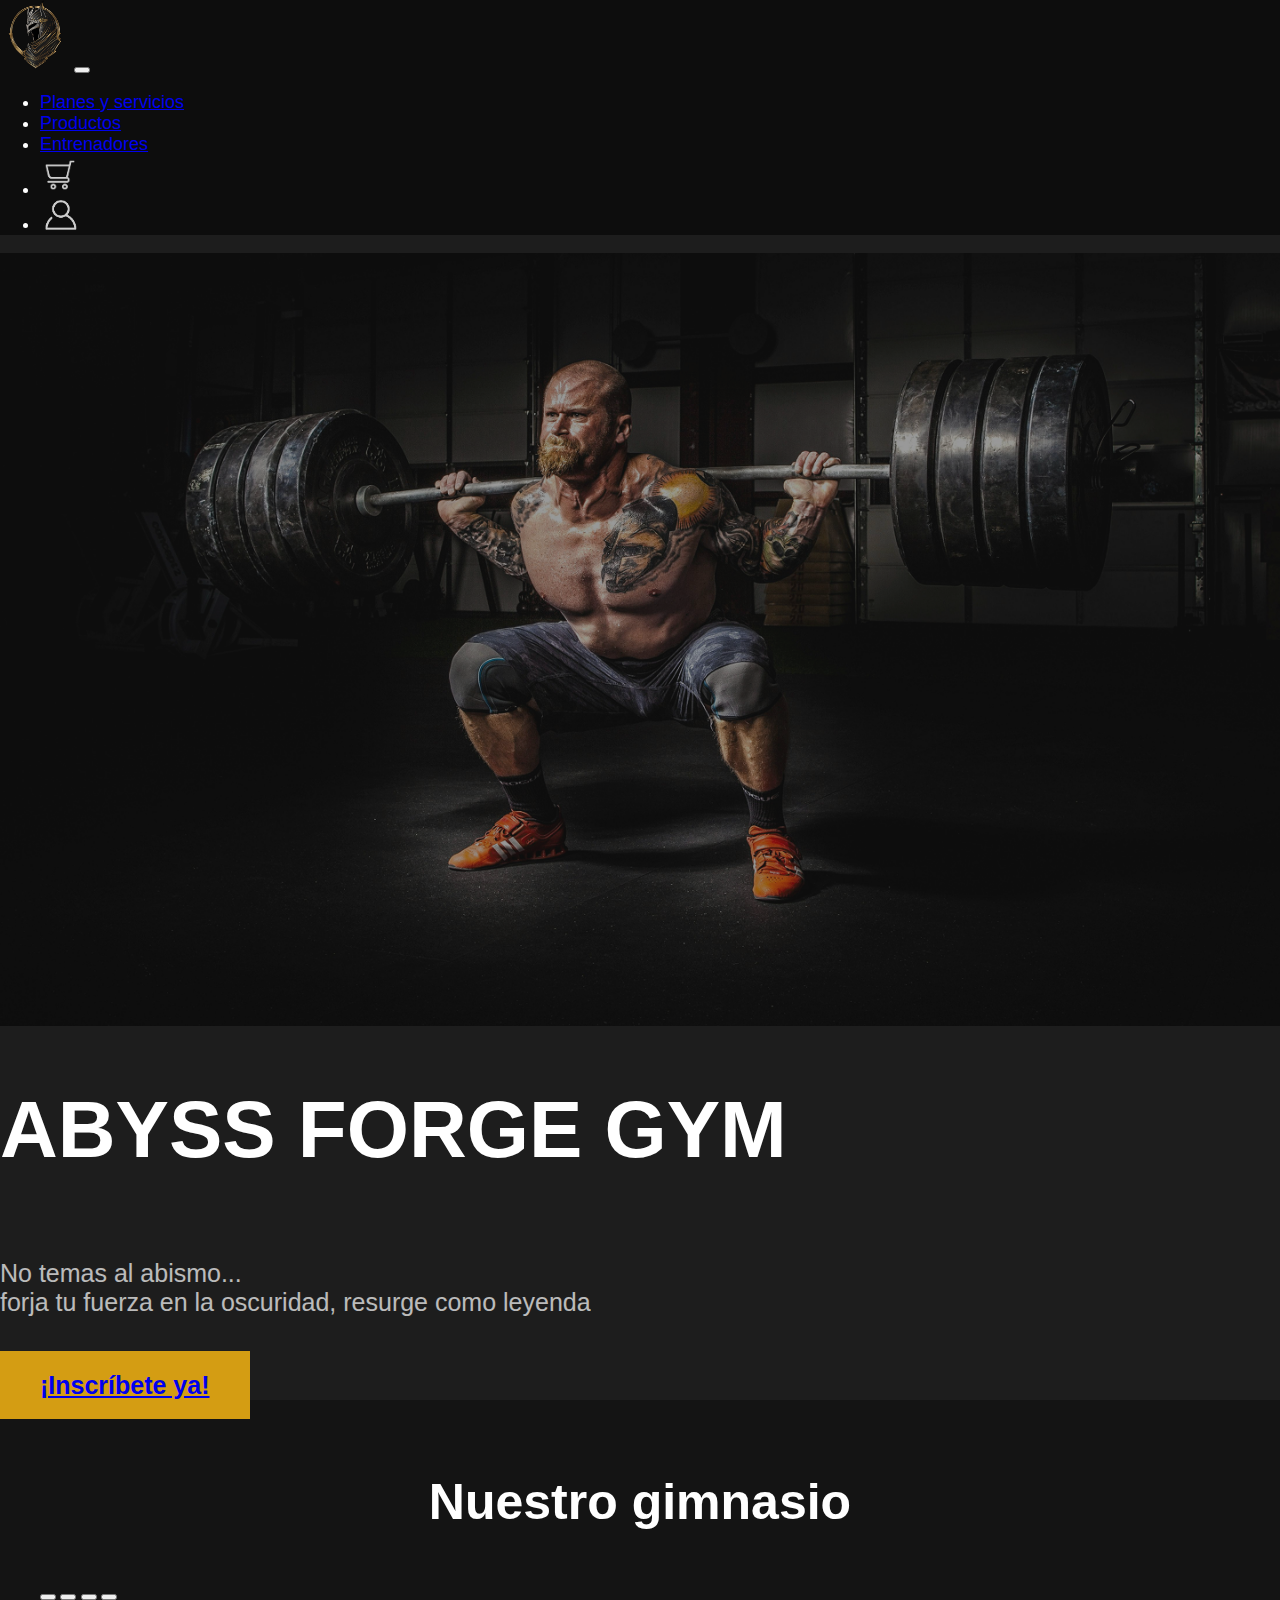
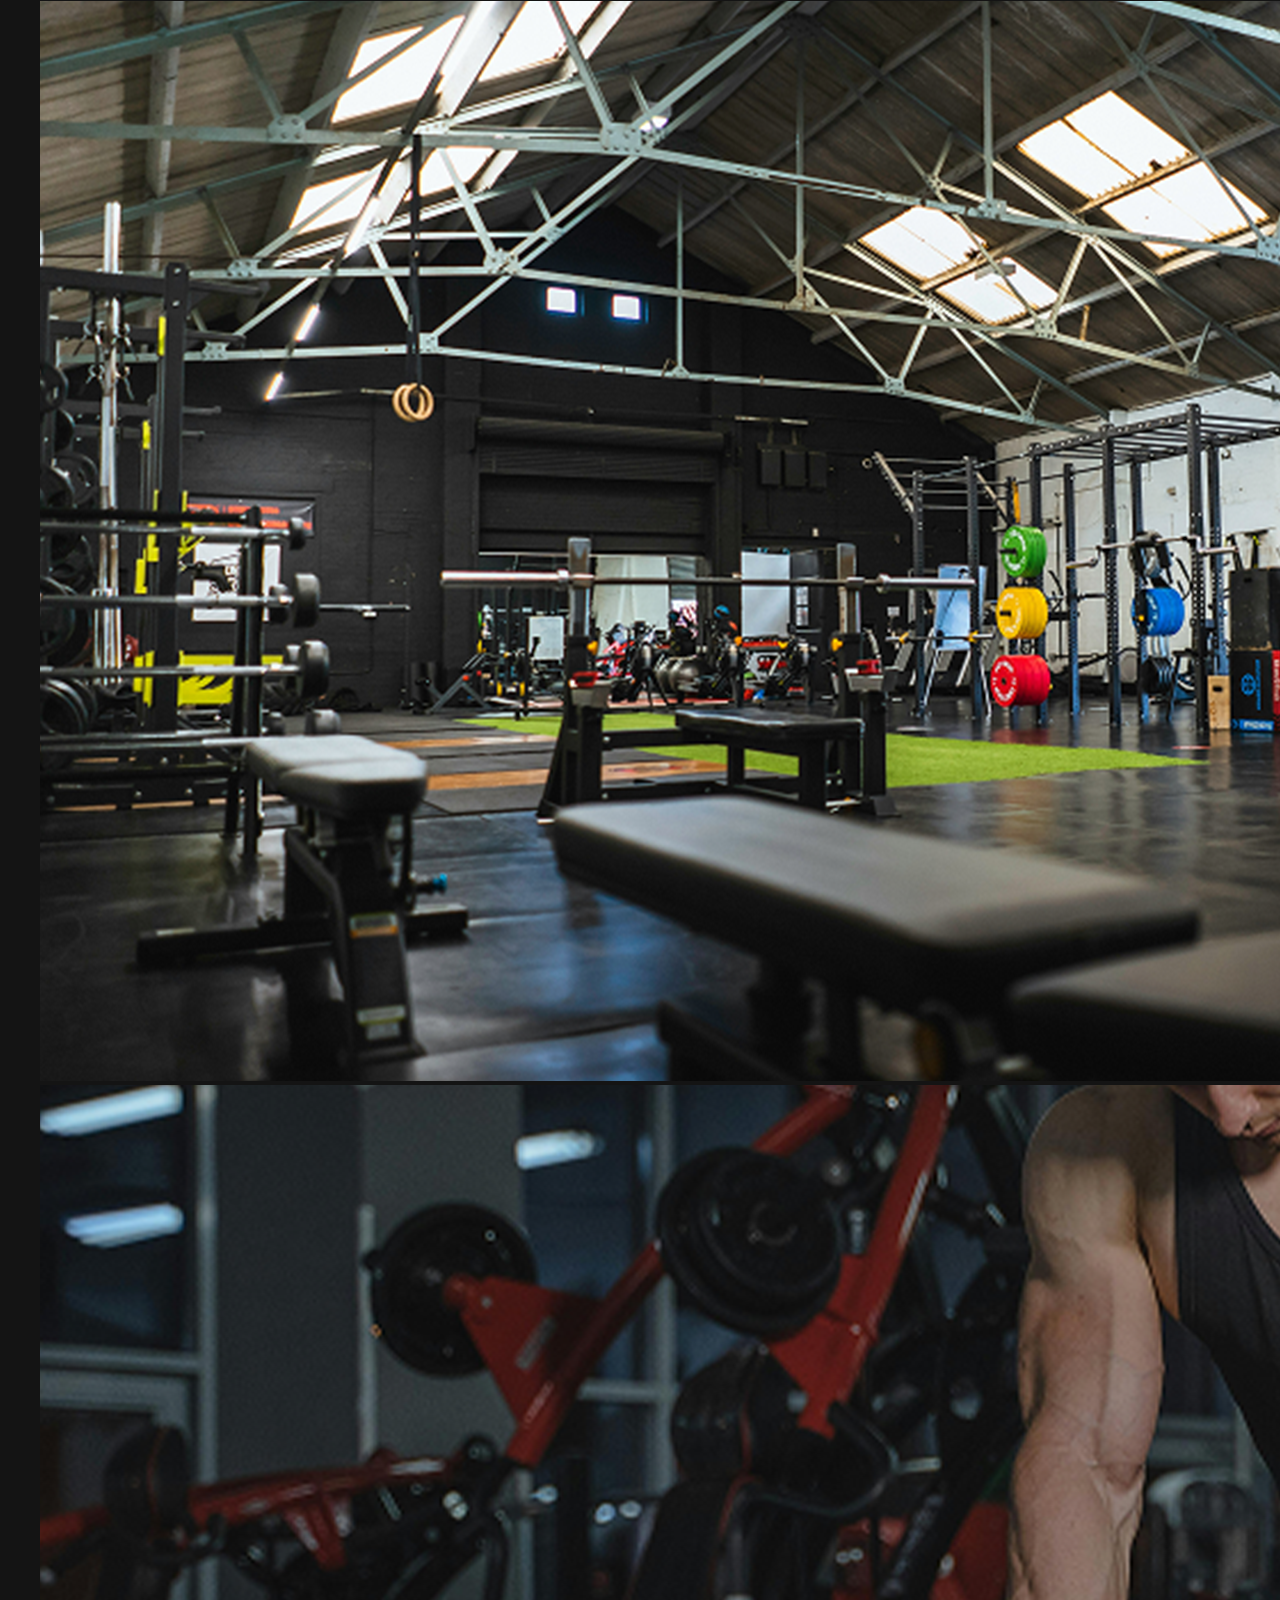
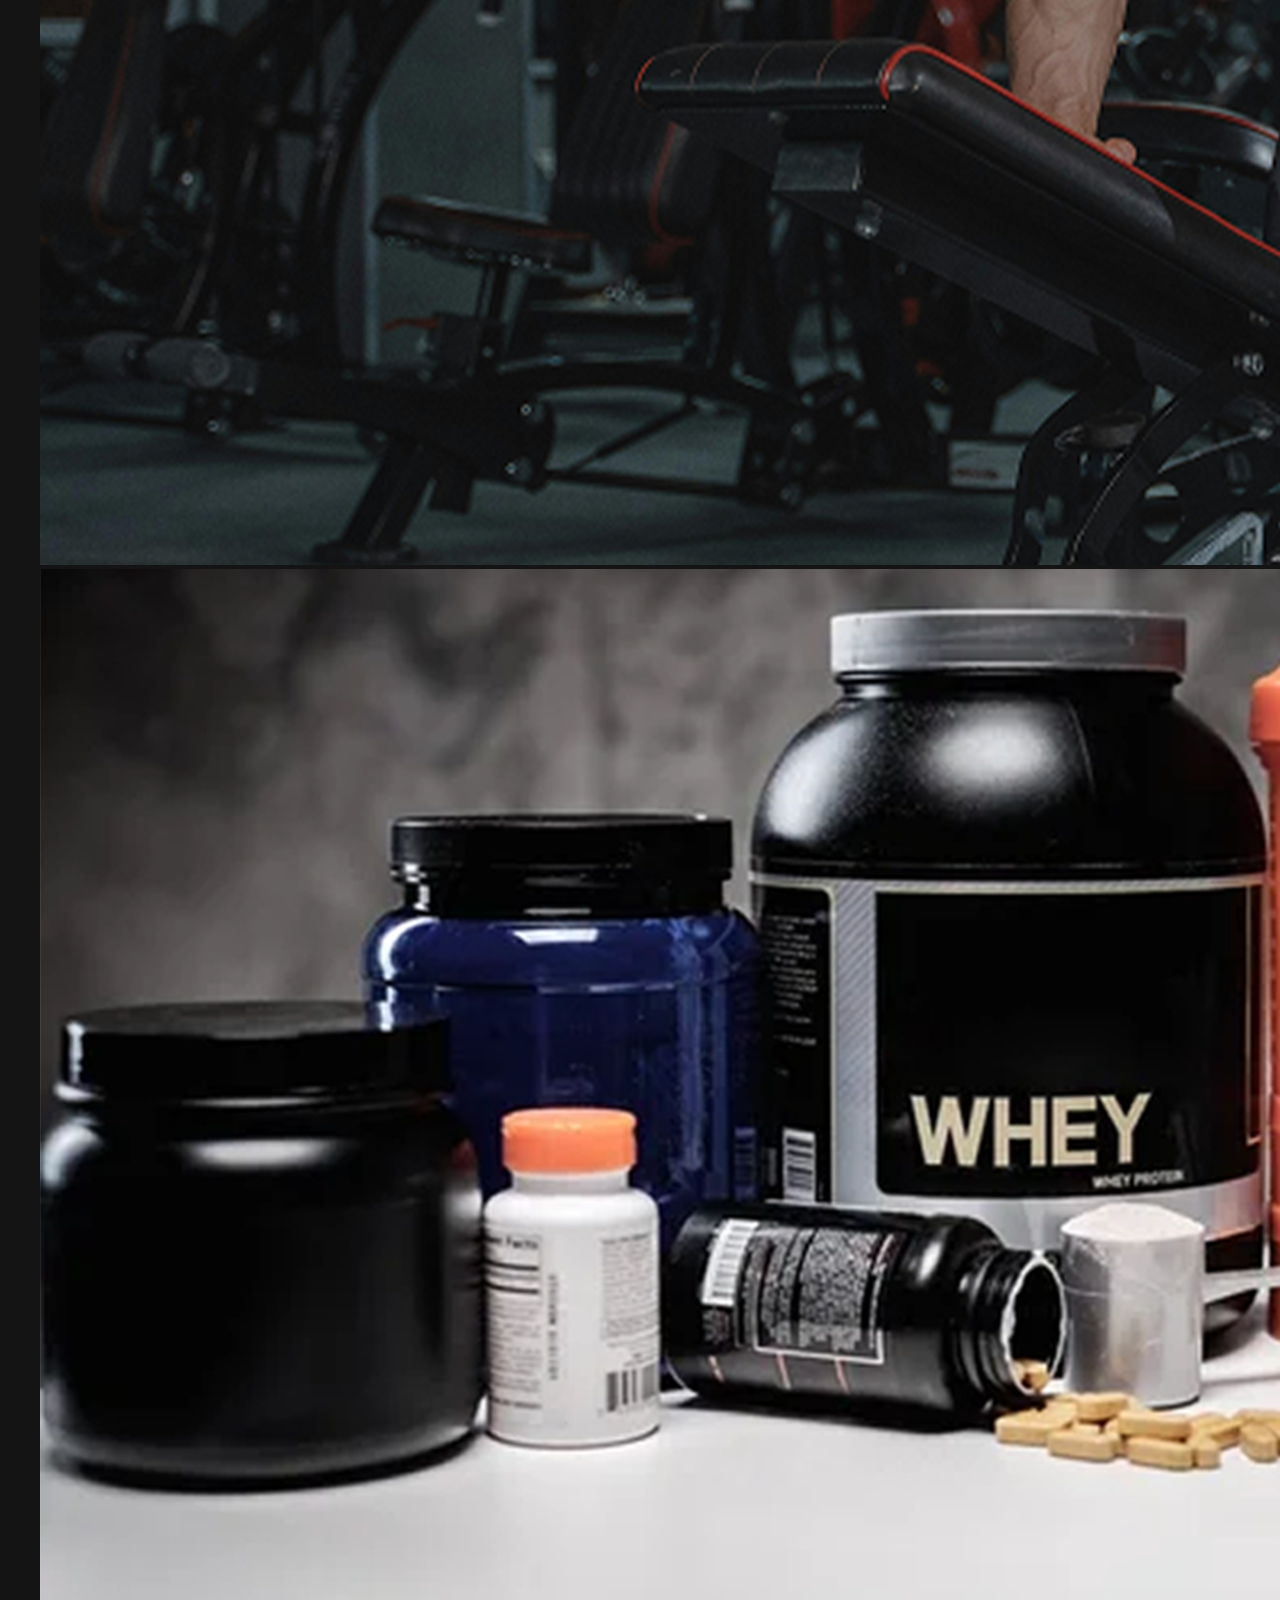
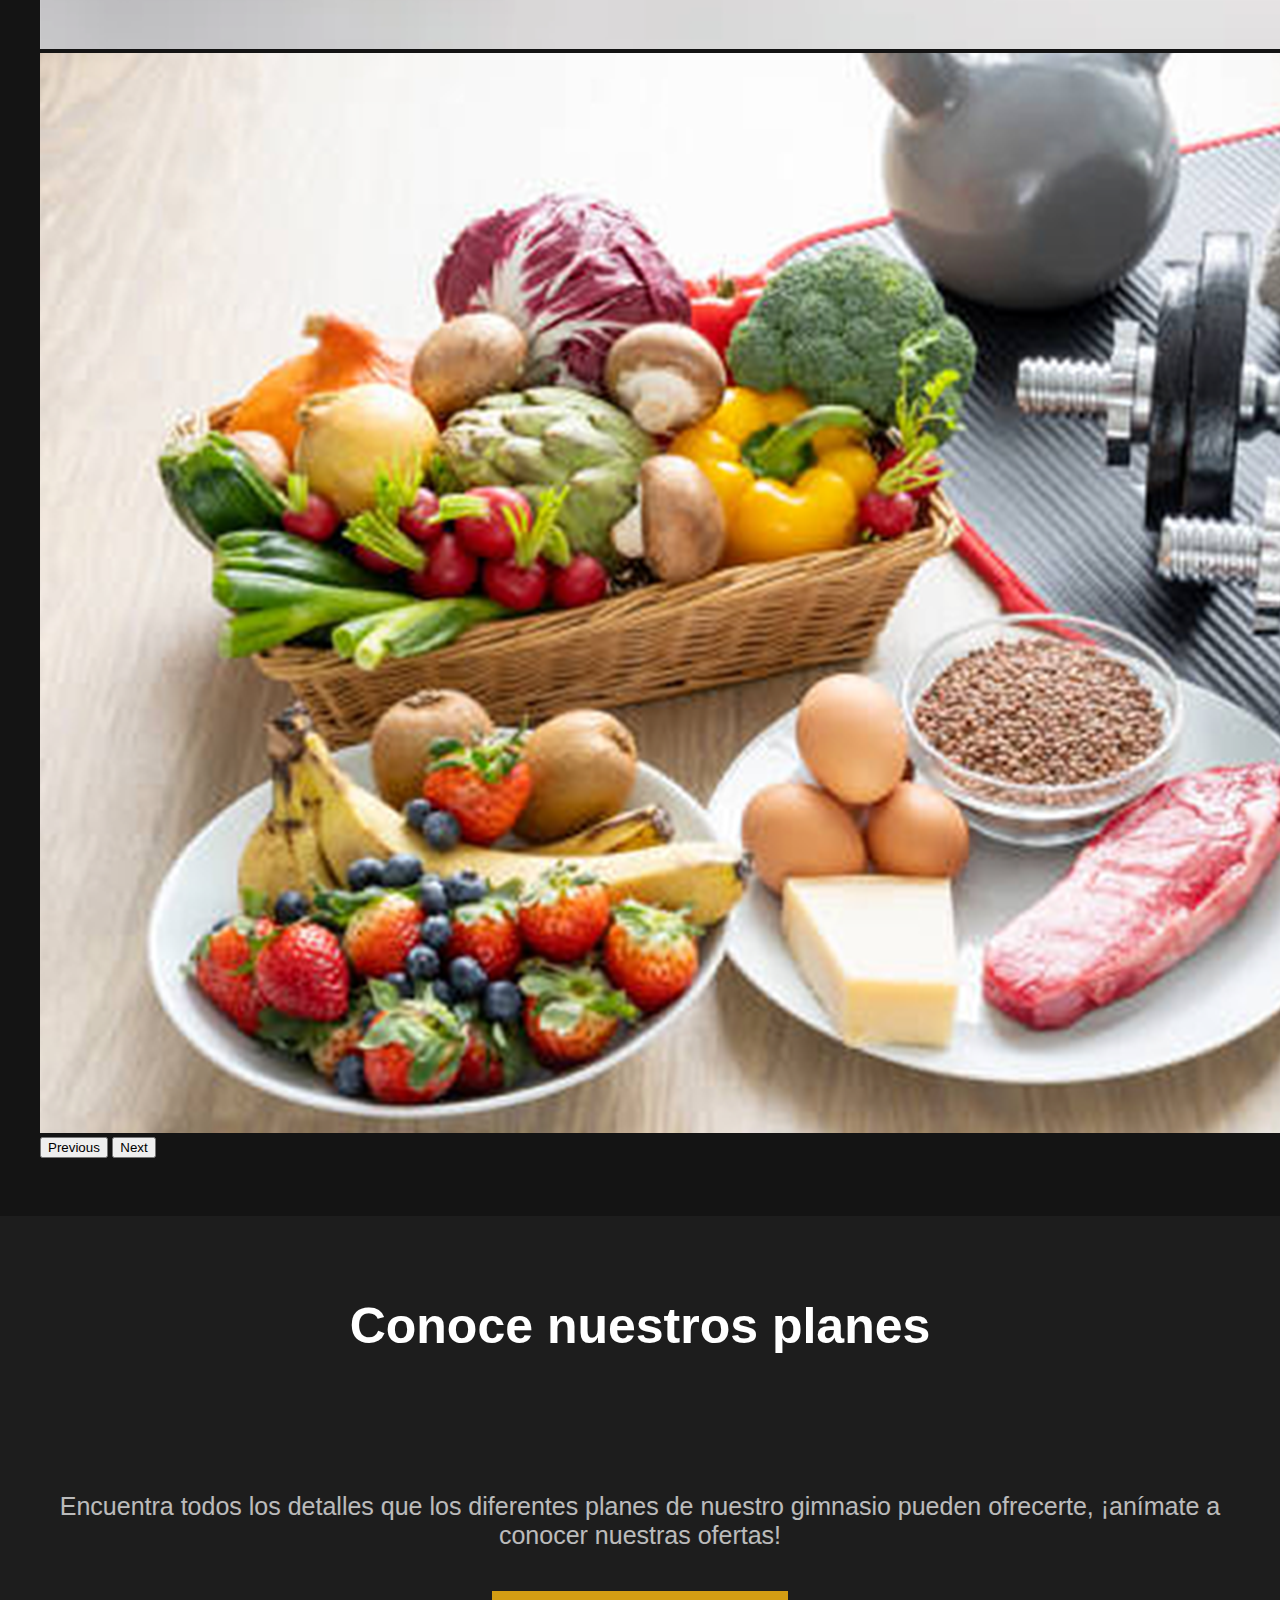
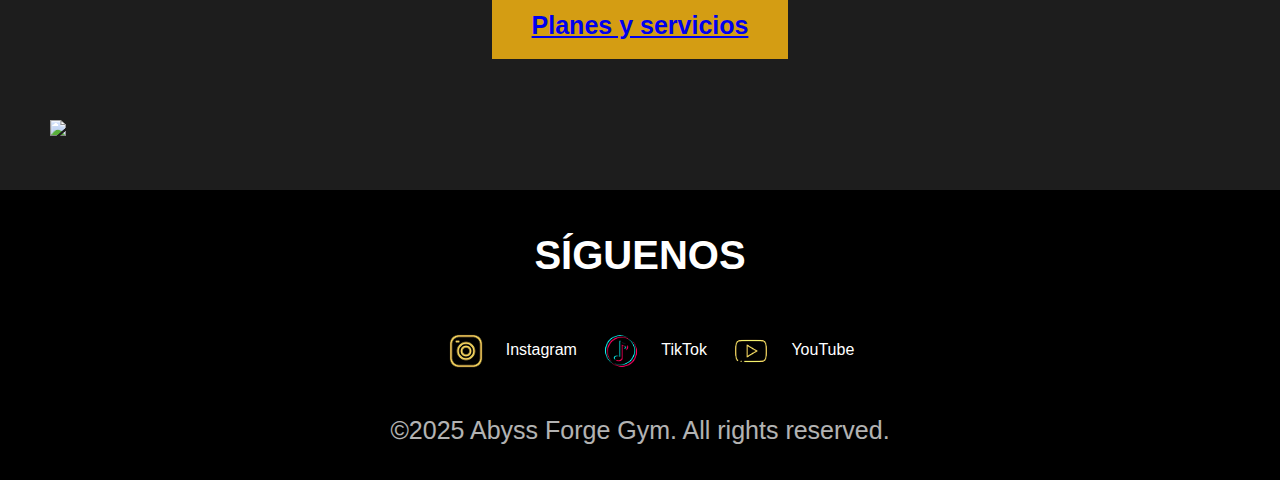
==== commit 4d2685b2: "Correcion detallitos" ====
--- a/Index.html
+++ b/Index.html
@@ -7,12 +7,13 @@
     <link rel="shortcut icon" href="Img/Abyss.png">
     <link href="https://cdn.jsdelivr.net/npm/bootstrap@5.3.2/dist/css/bootstrap.min.css" rel="stylesheet" integrity="sha384-T3c6CoIi6uLrA9TneNEoa7RxnatzjcDSCmG1MXxSR1GAsXEV/Dwwykc2MPK8M2HN" crossorigin="anonymous">
     <link rel="stylesheet"  href="Css/Style.css">
+    <link rel="stylesheet" href="Css/BarraNavYfooter.Css">
 </head>
 <body>
 <!-- Header menu Section -->
     <nav class="navbar navbar-expand-lg navbar-dark fixed-top">
         <div class="container">
-            <a class="navbar-brand" href="#"><img src="Img/Abyss.png" class="logo"></a>
+            <a class="navbar-brand" href=""><img src="Img/Abyss.png" class="logo"></a>
             <button class="navbar-toggler" type="button" data-bs-toggle="collapse" data-bs-target="#navbarNav">
                 <span class="navbar-toggler-icon"></span>
             </button>
@@ -33,7 +34,7 @@
             <div class="position-absolute top-50 start-50 translate-middle text-center">
                 <h1 class="TituloPrincipal"><b>ABYSS FORGE GYM</b></h1>
                 <p class="textoPrincipal"> <br>No temas al abismo... <br> forja tu fuerza en la oscuridad, resurge como leyenda <br><br></p>
-                <a href="#" class="btn">¡Inscríbete ya!</a>
+                <a href="Paginas/planesyservicios.html" class="btn">¡Inscríbete ya!</a>
             </div>
         </div>
     </header>
@@ -84,8 +85,8 @@
                     <div class="TextoCompacto">
                         <p class="textoPrincipal">Encuentra todos los detalles que los diferentes planes de nuestro gimnasio pueden ofrecerte, ¡anímate a conocer nuestras ofertas!</p>
                         <br>
-                        <br>
-                        <button class="btn">Planes y servicios</button>
+                        <br>   
+                        <a href="Paginas/planesyservicios.html" class="btn">Planes y servicios</a>
                     </div>
                 </div>
         
--- a/Css/Style.css
+++ b/Css/Style.css
@@ -13,49 +13,10 @@
     font-size: 30px;
 }
 
-.logo{
-    width: 70px;
-}
-
 .impfondo {
     display: block;
     position: relative;		
     width: 100%;
-}
-
-.navbar{
-    background-color: rgba(0, 0, 0, 0.541);
-}
-
-.navbar-nav{
-    font-size: 18px;
-}
-
-.imgNav{
-    width: 40px;
-    opacity: 80%;
-}
-
-footer{
-    text-align: center;
-    background: rgb(0, 0, 0);
-    padding: 10px;
-    margin: 0px;
-}
-
-footer a {
-    color: inherit;
-    text-decoration: none;
-    font-weight: normal;
-}
-
-footer img{
-    vertical-align: middle;
-    width: 80px;
-}
-
-.redes{
-    vertical-align: middle;
 }
 
 .btn{
--- a/Css/BarraNavYfooter.Css
+++ b/Css/BarraNavYfooter.Css
@@ -0,0 +1,48 @@
+.logo{
+    width: 70px;
+}
+
+.navbar{
+    background-color: rgba(0, 0, 0, 0.541);
+}
+
+.navbar-nav{
+    font-size: 18px;
+}
+
+.imgNav{
+    width: 40px;
+    opacity: 80%;
+}
+
+footer{
+    text-align: center;
+    background: rgb(0, 0, 0);
+    padding: 10px;
+    margin: 0px;
+}
+
+footer a {
+    color: inherit;
+    text-decoration: none;
+    font-weight: normal;
+}
+
+footer img{
+    vertical-align: middle;
+    width: 80px;
+}
+
+.redes{
+    vertical-align: middle;
+}
+
+.siguenos{
+    font-size: 40px;
+}
+
+.textoPrincipal{
+    font-size: 25px;
+    opacity: 70%;
+}
+
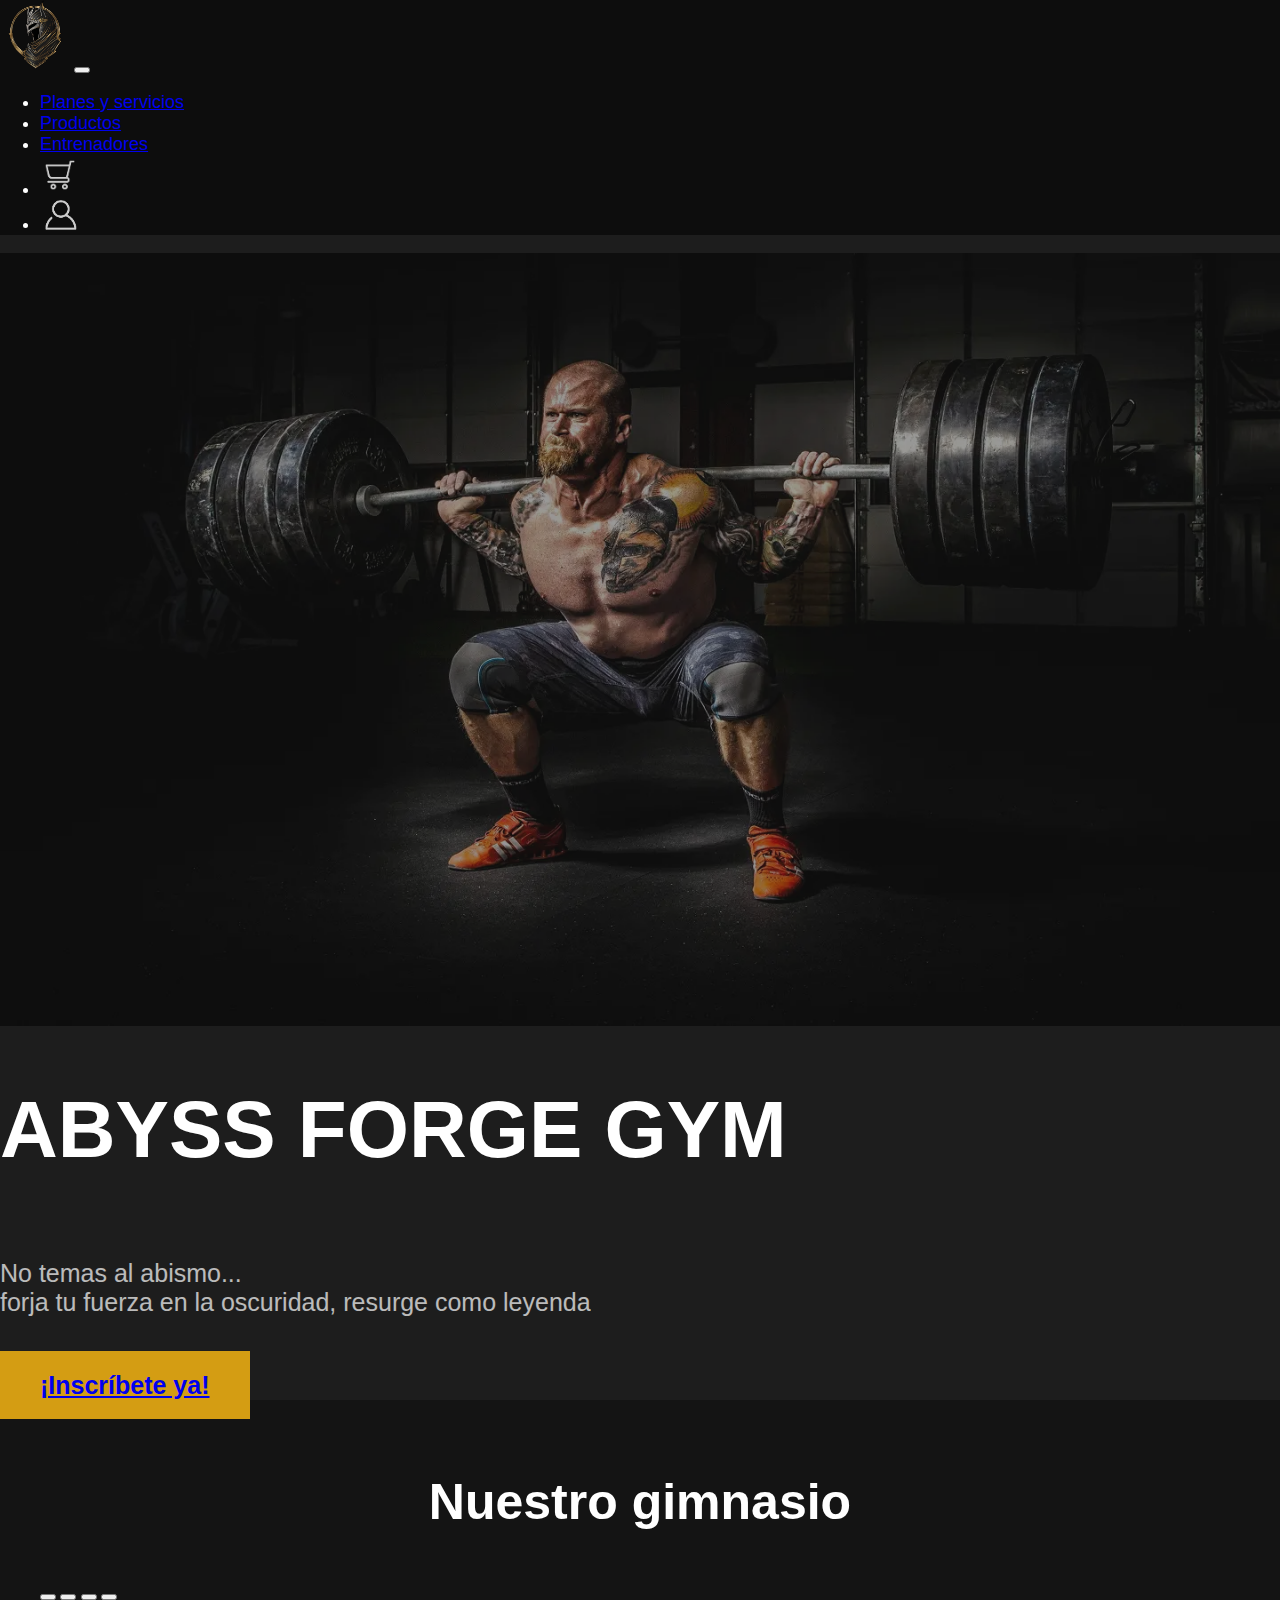
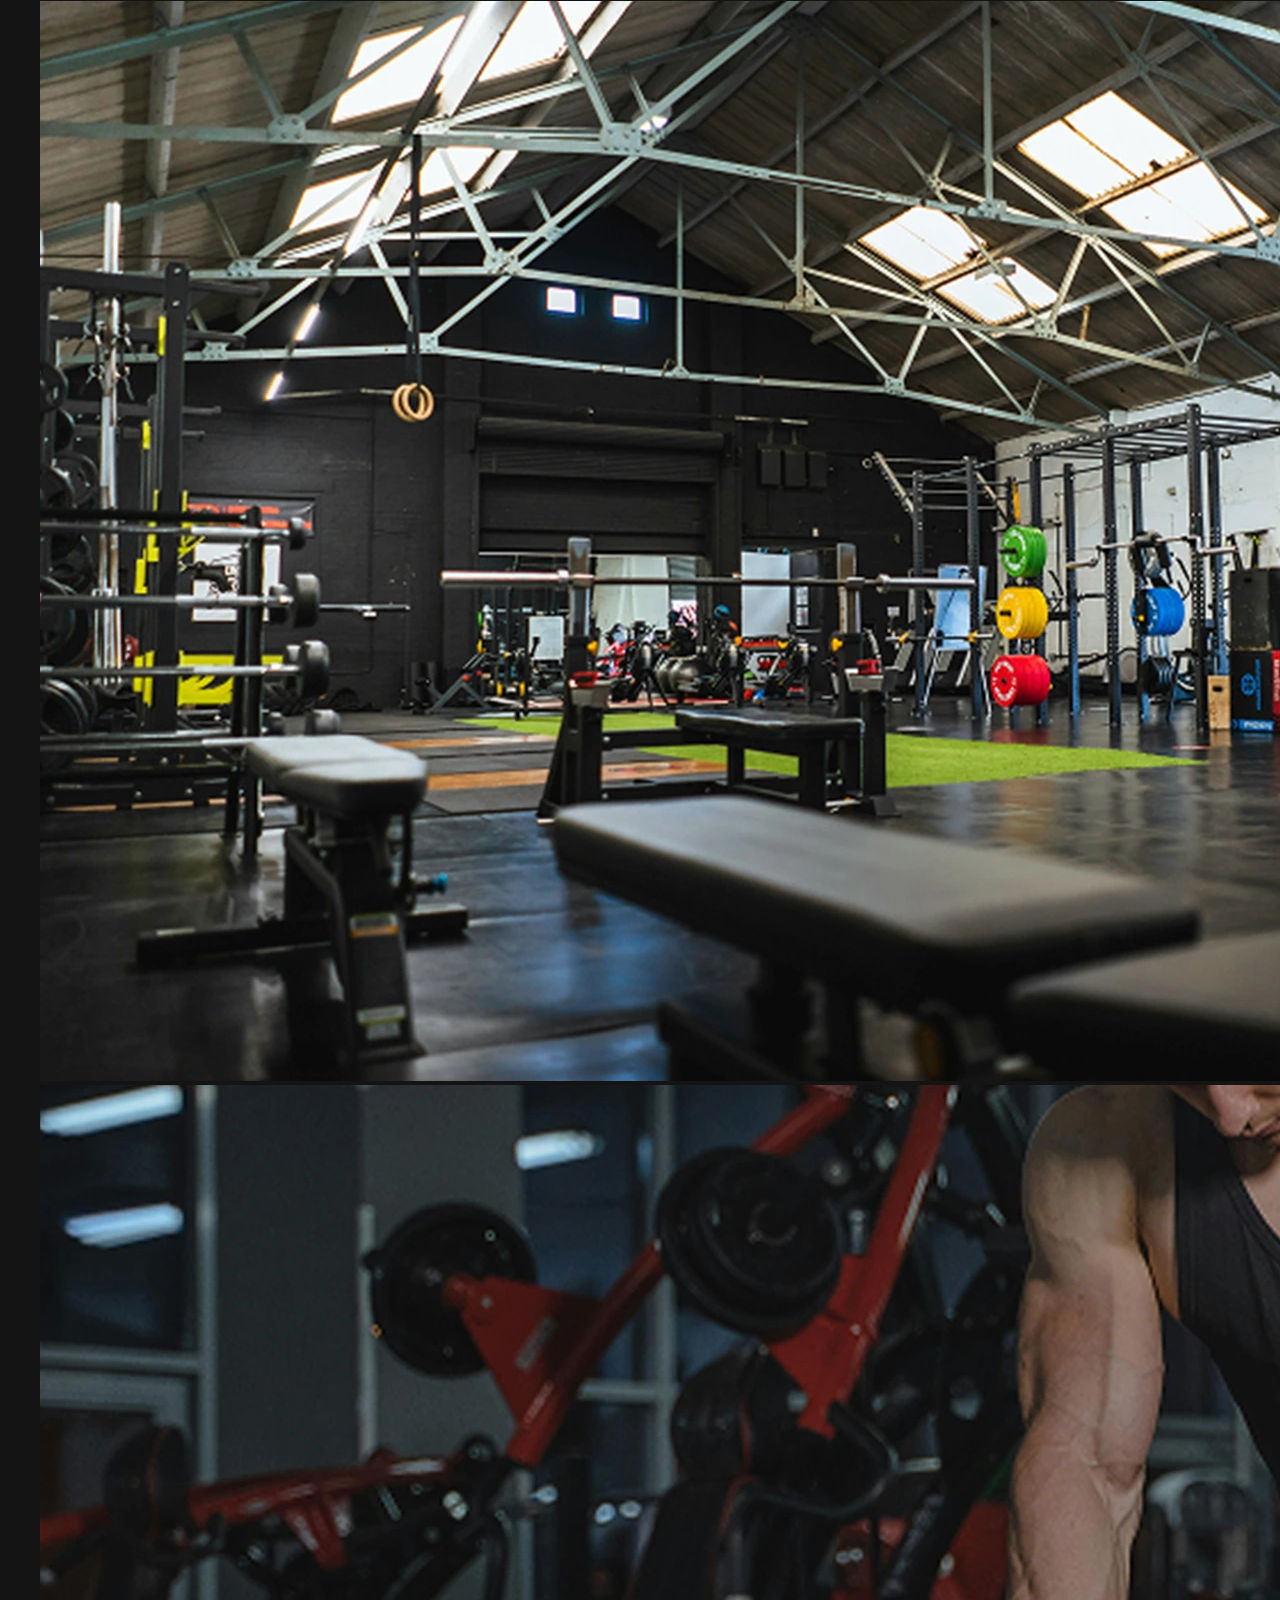
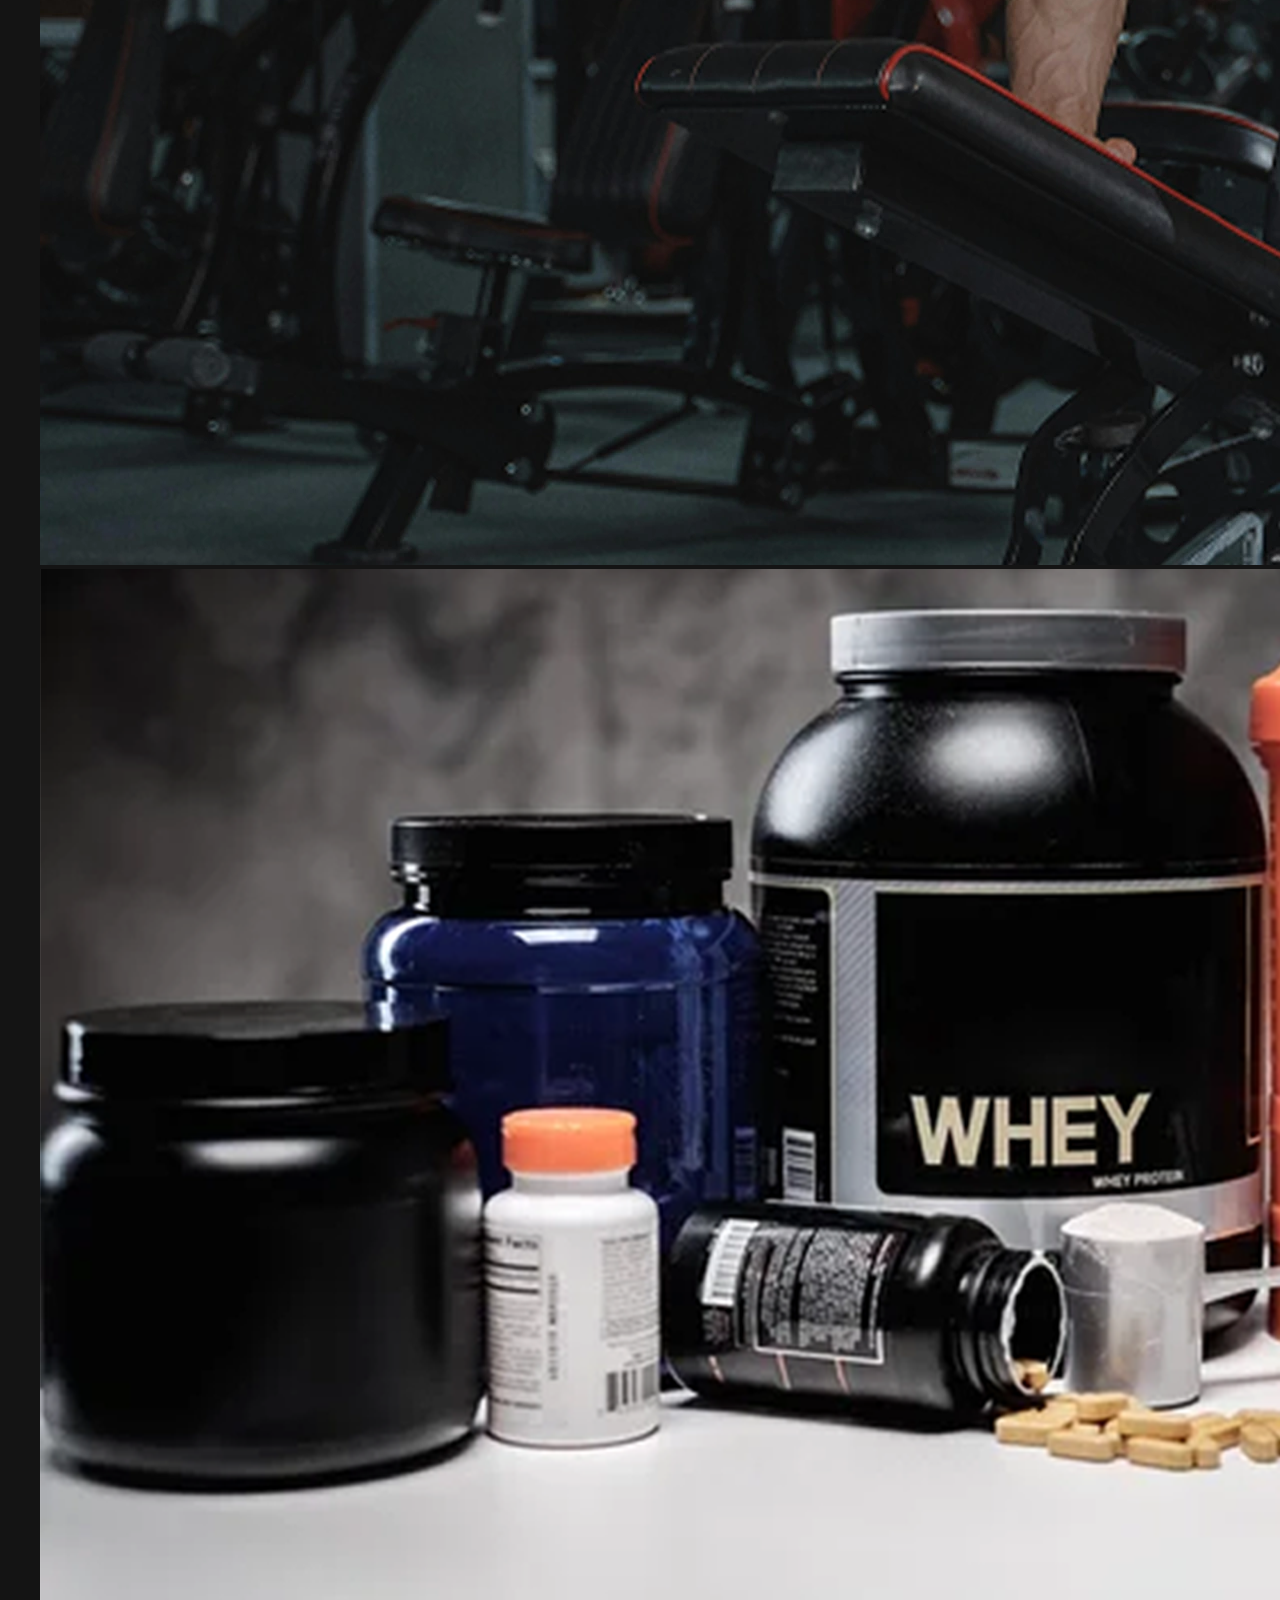
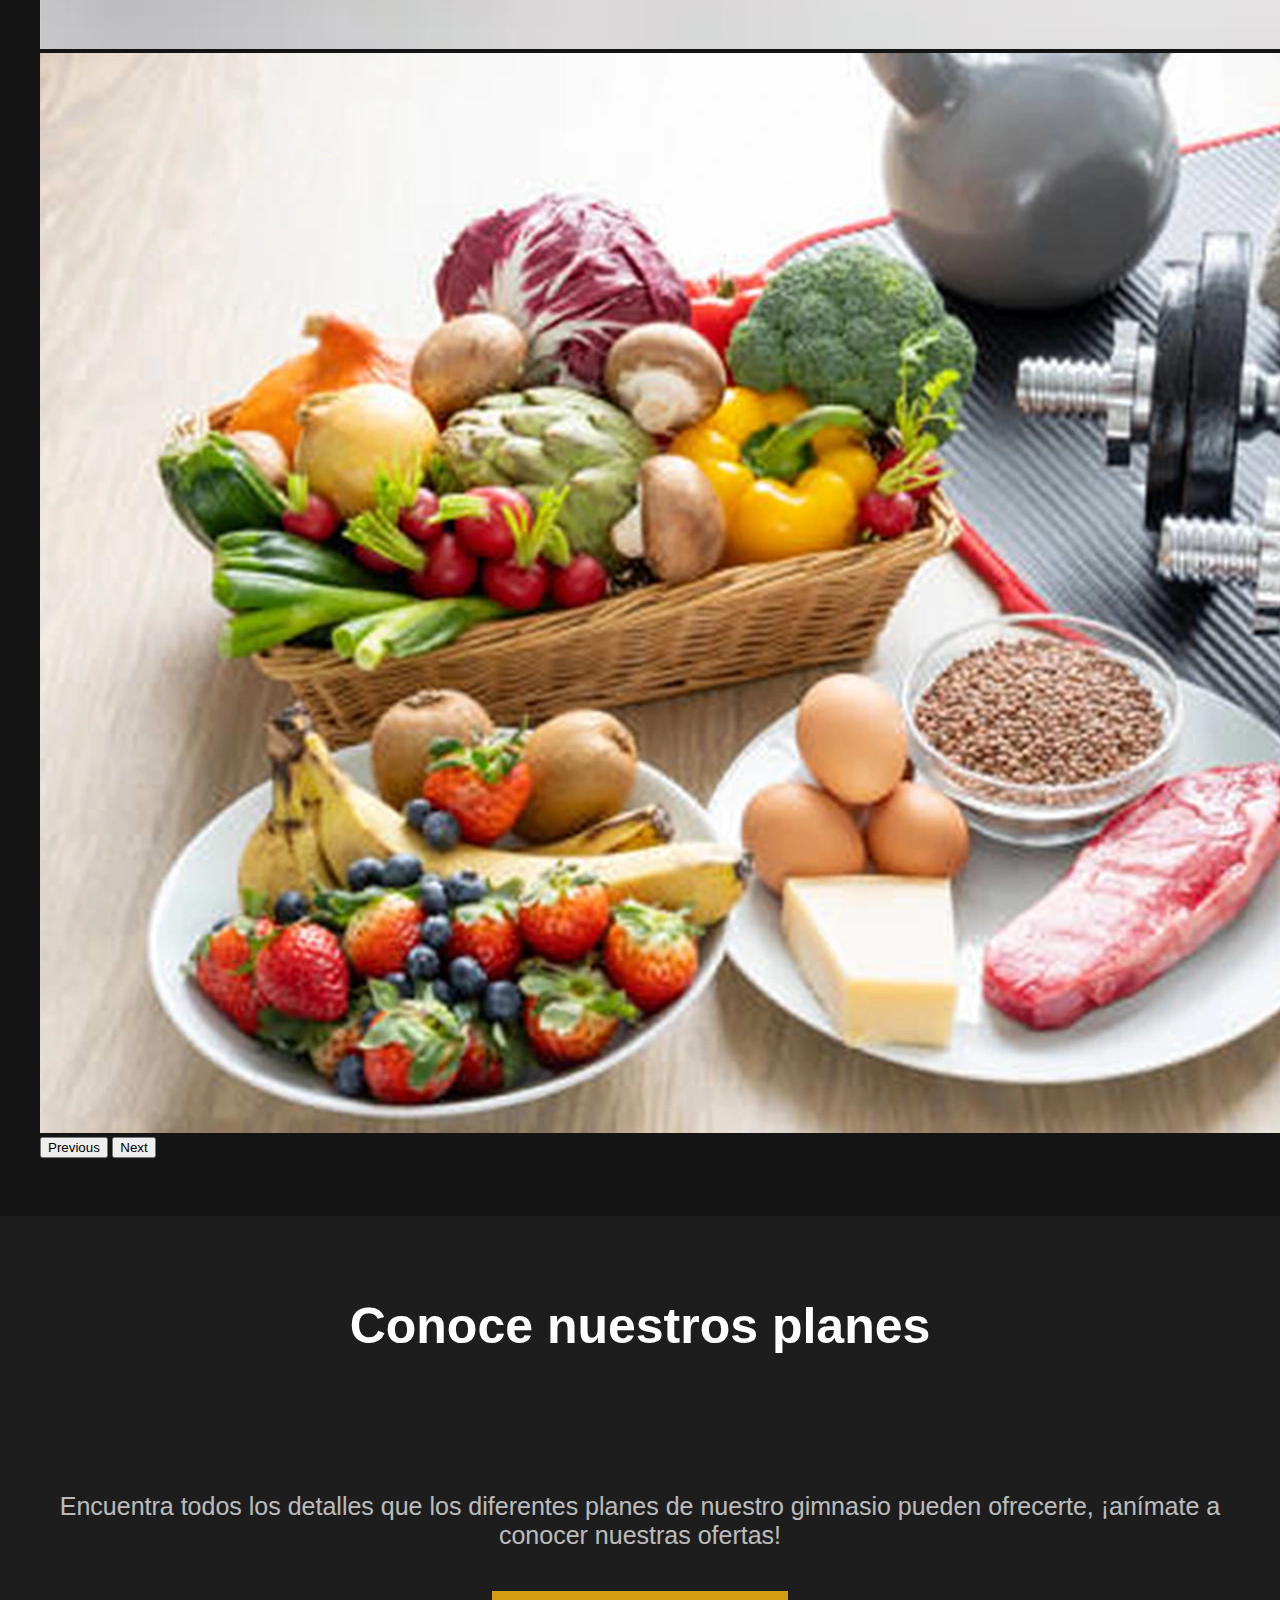
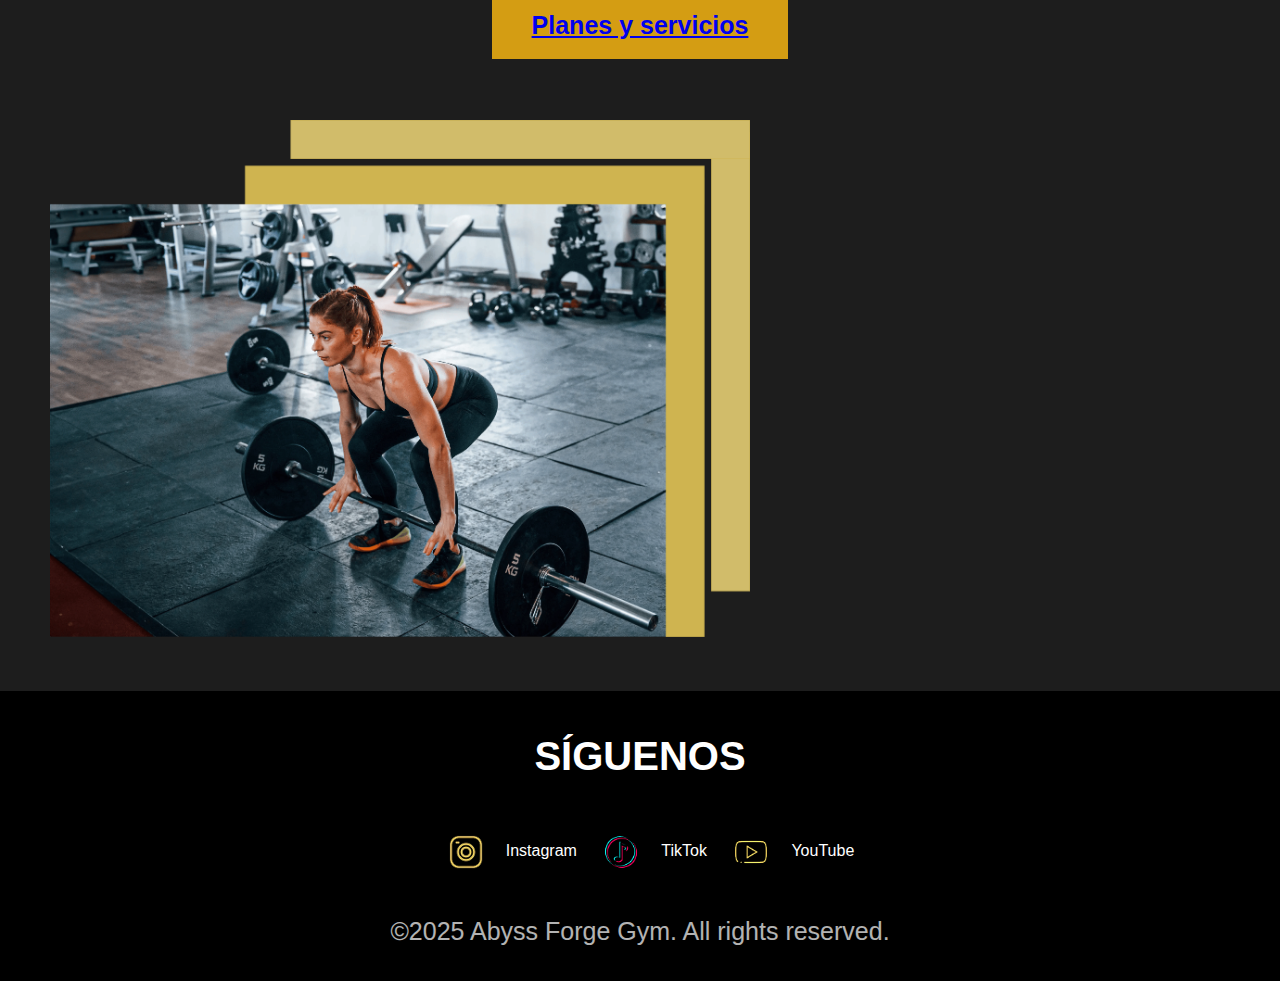
==== commit f8f89ceb: "Se cambio el formato de la imagenes a Webp y se avanzo en la pagina de compras" ====
--- a/Index.html
+++ b/Index.html
@@ -13,7 +13,7 @@
 <!-- Header menu Section -->
     <nav class="navbar navbar-expand-lg navbar-dark fixed-top">
         <div class="container">
-            <a class="navbar-brand" href=""><img src="Img/Abyss.png" class="logo"></a>
+            <a class="navbar-brand" href=""><img src="Img/Abyss.webp" class="logo"></a>
             <button class="navbar-toggler" type="button" data-bs-toggle="collapse" data-bs-target="#navbarNav">
                 <span class="navbar-toggler-icon"></span>
             </button>
@@ -22,15 +22,15 @@
                     <li class="nav-item"><a class="nav-link" href="Paginas/planesyservicios.html">Planes y servicios</a></li>
                     <li class="nav-item"><a class="nav-link" href="Paginas/productos.html">Productos</a></li>
                     <li class="nav-item"><a class="nav-link" href="Paginas/entrenadores.html">Entrenadores</a></li>
-                    <li class="nav-item"><a class="nav-link" href="Paginas/compras.html"><img src="Img/carrito.png" class="imgNav"></a></li>
-                    <li class="nav-item"><a class="nav-link" href="Paginas/iniciosesion.html"><img src="Img/perfil.png" class="imgNav"></a></li>
+                    <li class="nav-item"><a class="nav-link" href="Paginas/compras.html"><img src="Img/carrito.webp" class="imgNav"></a></li>
+                    <li class="nav-item"><a class="nav-link" href="Paginas/iniciosesion.html"><img src="Img/perfil.webp" class="imgNav"></a></li>
                 </ul>
             </div>
         </div>
     </nav>
     <header>
         <div class="position-relative">
-            <img src="Img/principal.png" class="imgPrincipal">
+            <img src="Img/principal.webp" class="imgPrincipal">
             <div class="position-absolute top-50 start-50 translate-middle text-center">
                 <h1 class="TituloPrincipal"><b>ABYSS FORGE GYM</b></h1>
                 <p class="textoPrincipal"> <br>No temas al abismo... <br> forja tu fuerza en la oscuridad, resurge como leyenda <br><br></p>
@@ -52,16 +52,16 @@
                 </div>
                 <div class="carousel-inner">
                 <div class="carousel-item active">
-                    <img src="Img/GymFoto1.png" class="d-block w-100">
+                    <img src="Img/GymFoto1.webp" class="d-block w-100">
                 </div>
                 <div class="carousel-item">
-                    <img src="Img/GymFoto2.png" class="d-block w-100">
+                    <img src="Img/GymFoto2.webp" class="d-block w-100">
                 </div>
                 <div class="carousel-item">
-                    <img src="Img/WheyFoto3.png" class="d-block w-100">
+                    <img src="Img/WheyFoto3.webp" class="d-block w-100">
                 </div>
                 <div class="carousel-item">
-                    <img src="Img/ComidaFoto4.png" class="d-block w-100">
+                    <img src="Img/ComidaFoto4.webp" class="d-block w-100">
                 </div>
                 </div>
                 <button class="carousel-control-prev" type="button" data-bs-target="#carouselExampleIndicators" data-bs-slide="prev">
@@ -92,7 +92,7 @@
         
                 <div class="col-md-6">
                     <div class="image-container">
-                        <img class="conoceRemo" src="Img/GymRemo.png">
+                        <img class="conoceRemo" src="Img/GymRemo.webp">
                     </div>
                 </div>
             </div>
@@ -102,9 +102,9 @@
     <footer>
         <h2 class="siguenos">SÍGUENOS</h2>
             <div>
-                <a href=""><img src="Img/insta.png">Instagram</a>
-                <a href=""><img src="Img/tiktok.png">TikTok</a>
-                <a href=""><img src="Img/youtube.png">YouTube</a>
+                <a href=""><img src="Img/insta.webp">Instagram</a>
+                <a href=""><img src="Img/tiktok.webp">TikTok</a>
+                <a href=""><img src="Img/youtube.webp">YouTube</a>
             </div>
         <p class="textoPrincipal">©2025 Abyss Forge Gym. All rights reserved.</p>
     </footer>
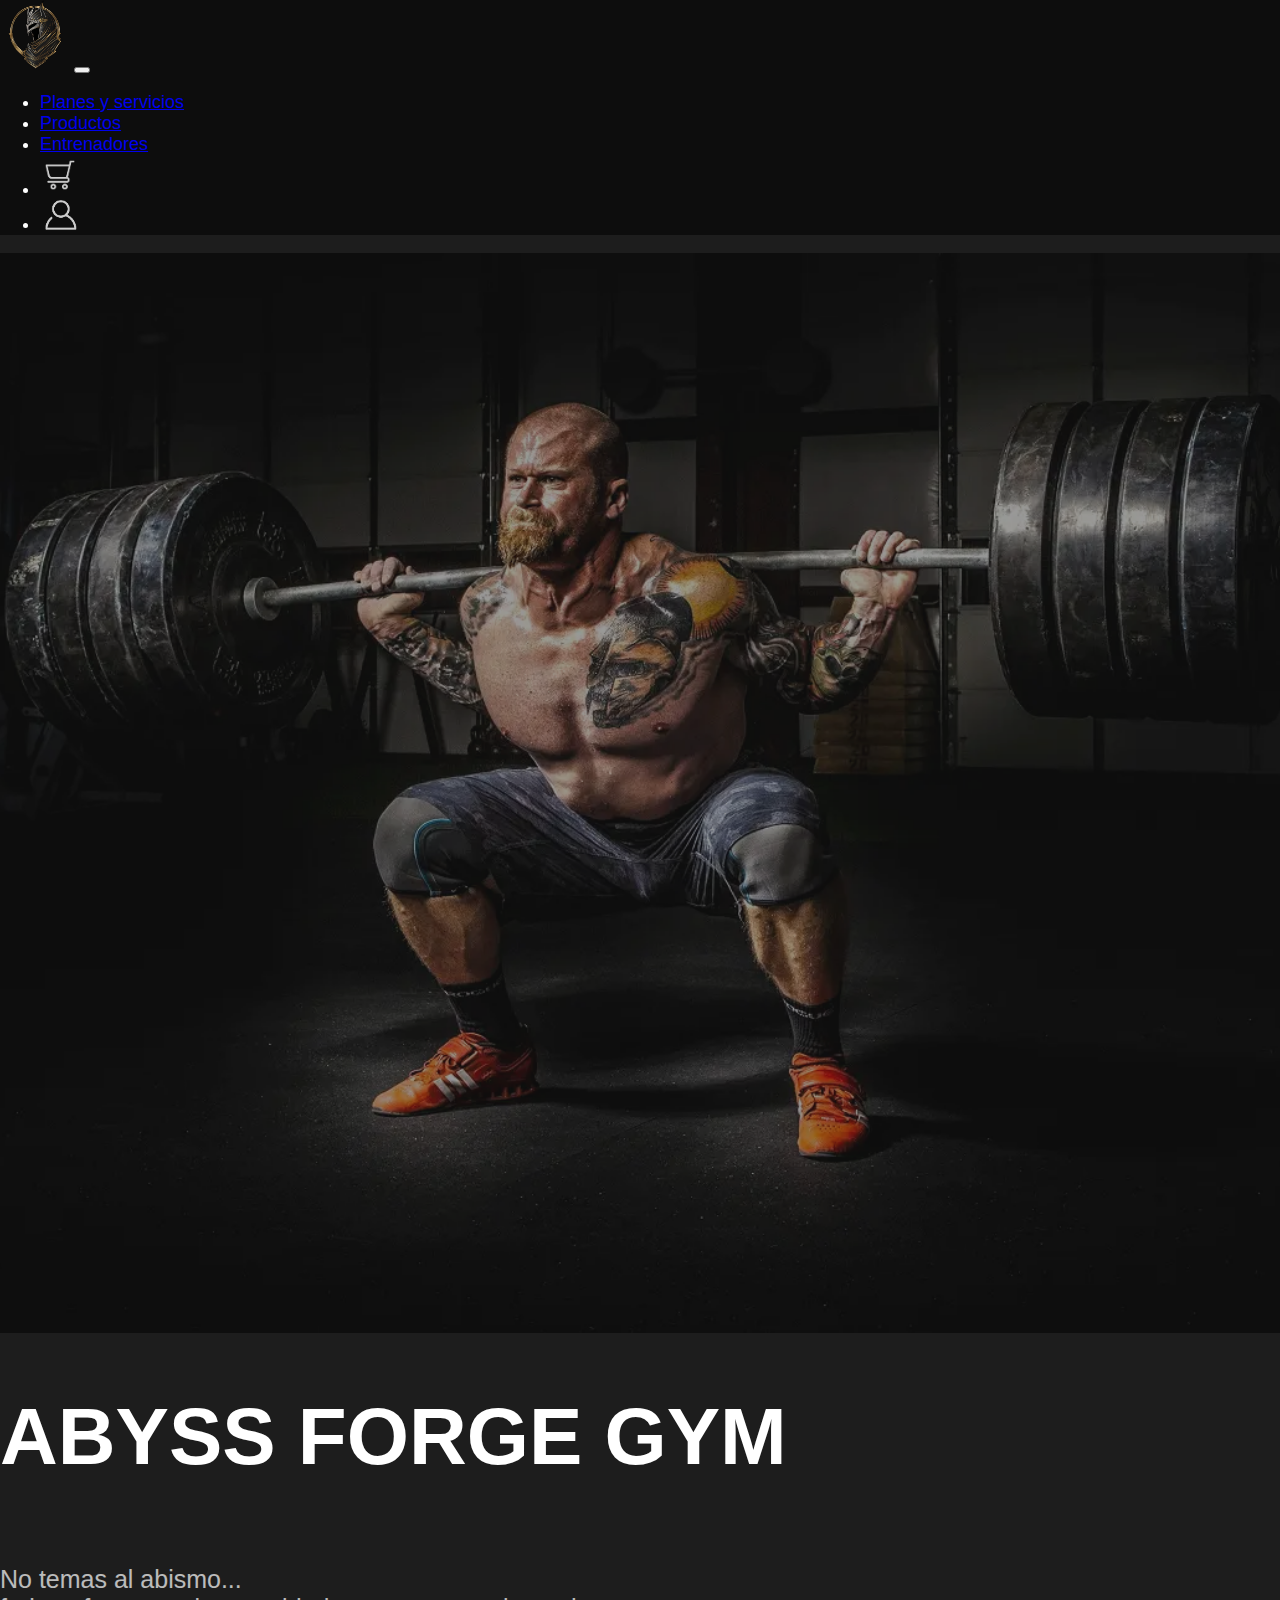
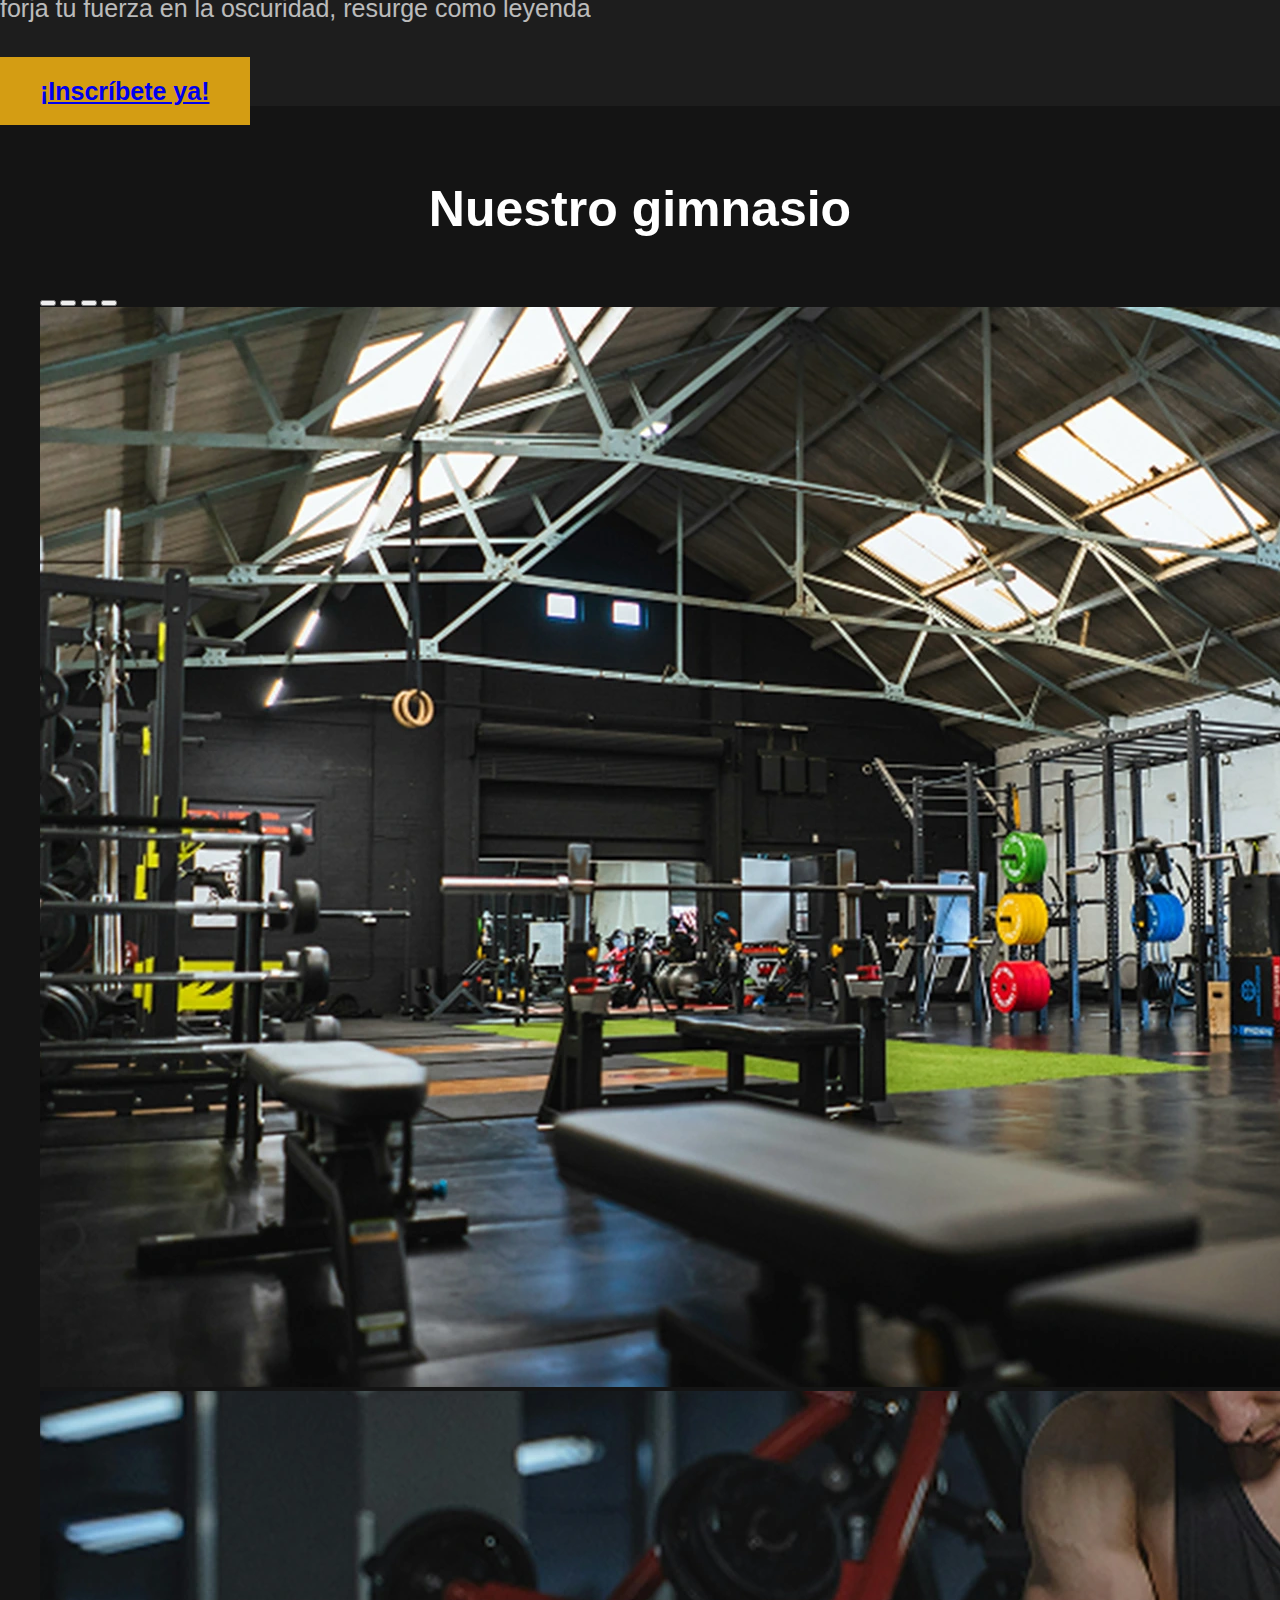
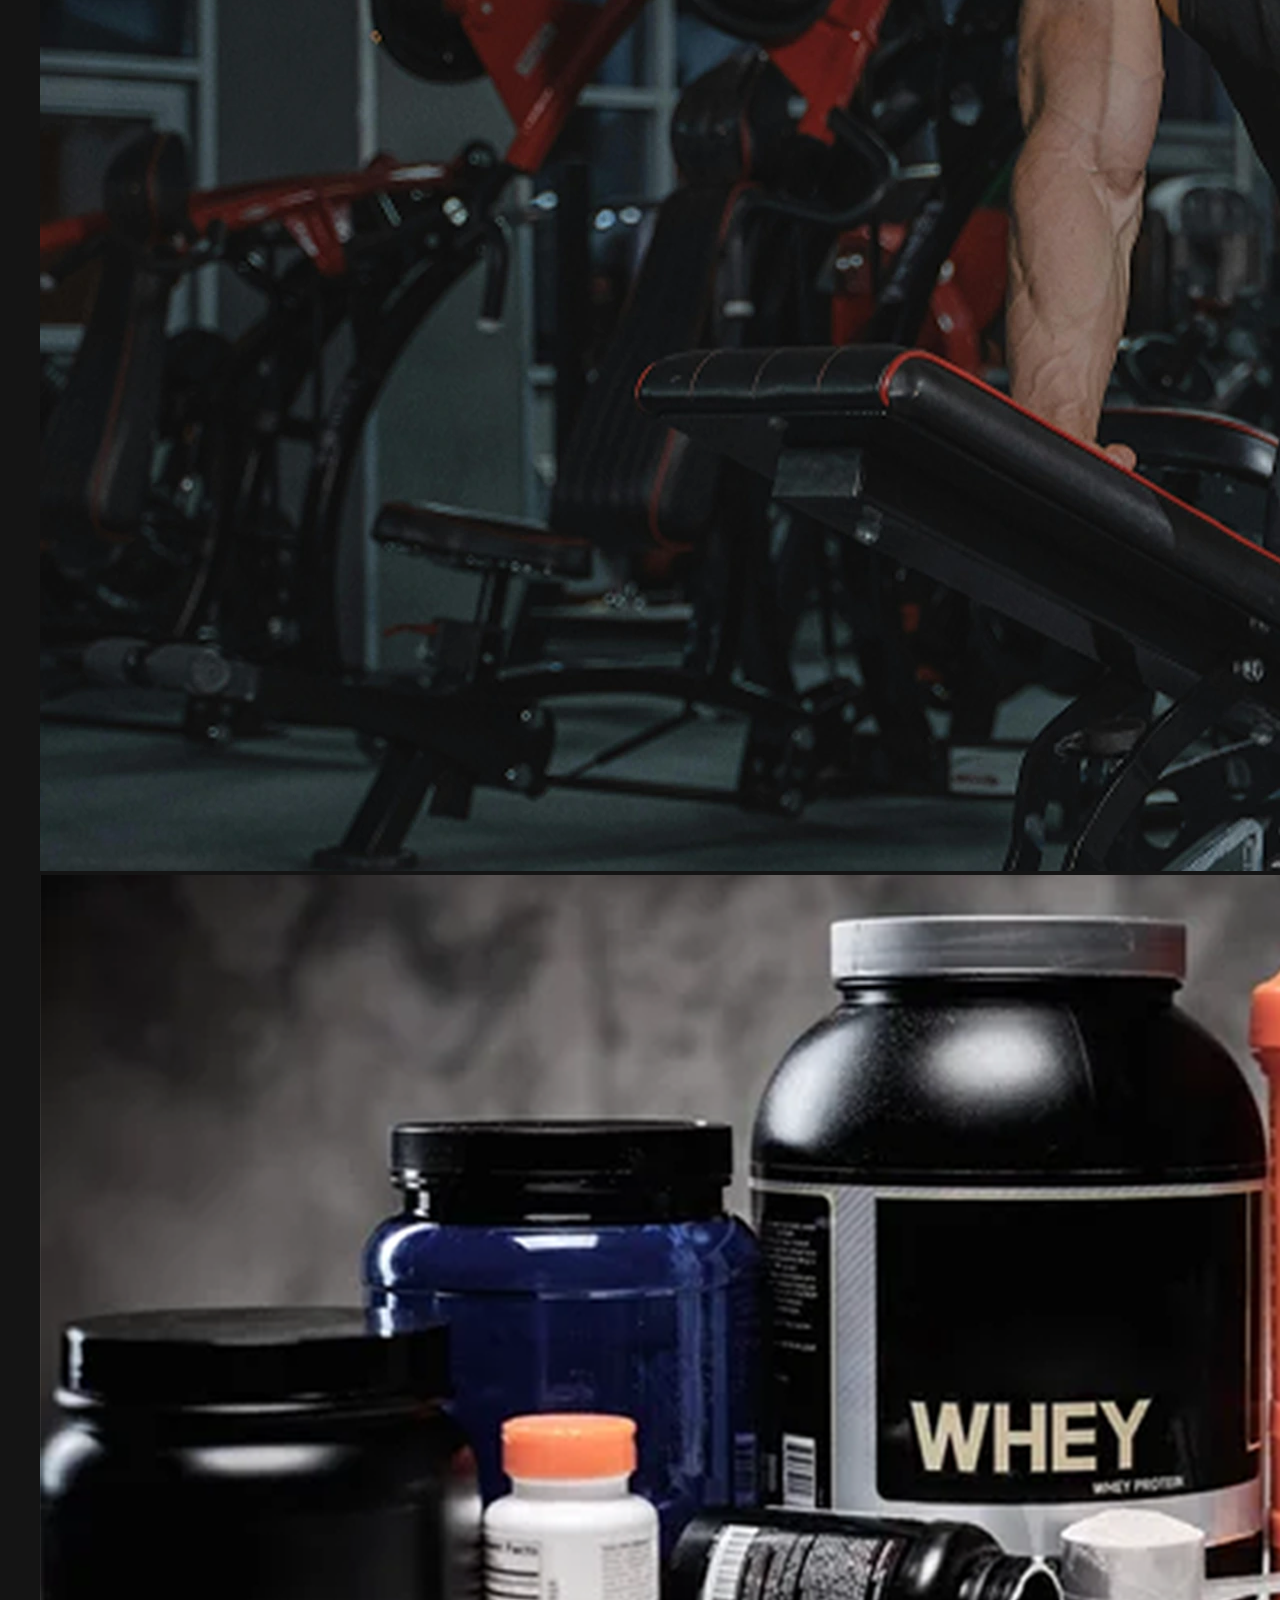
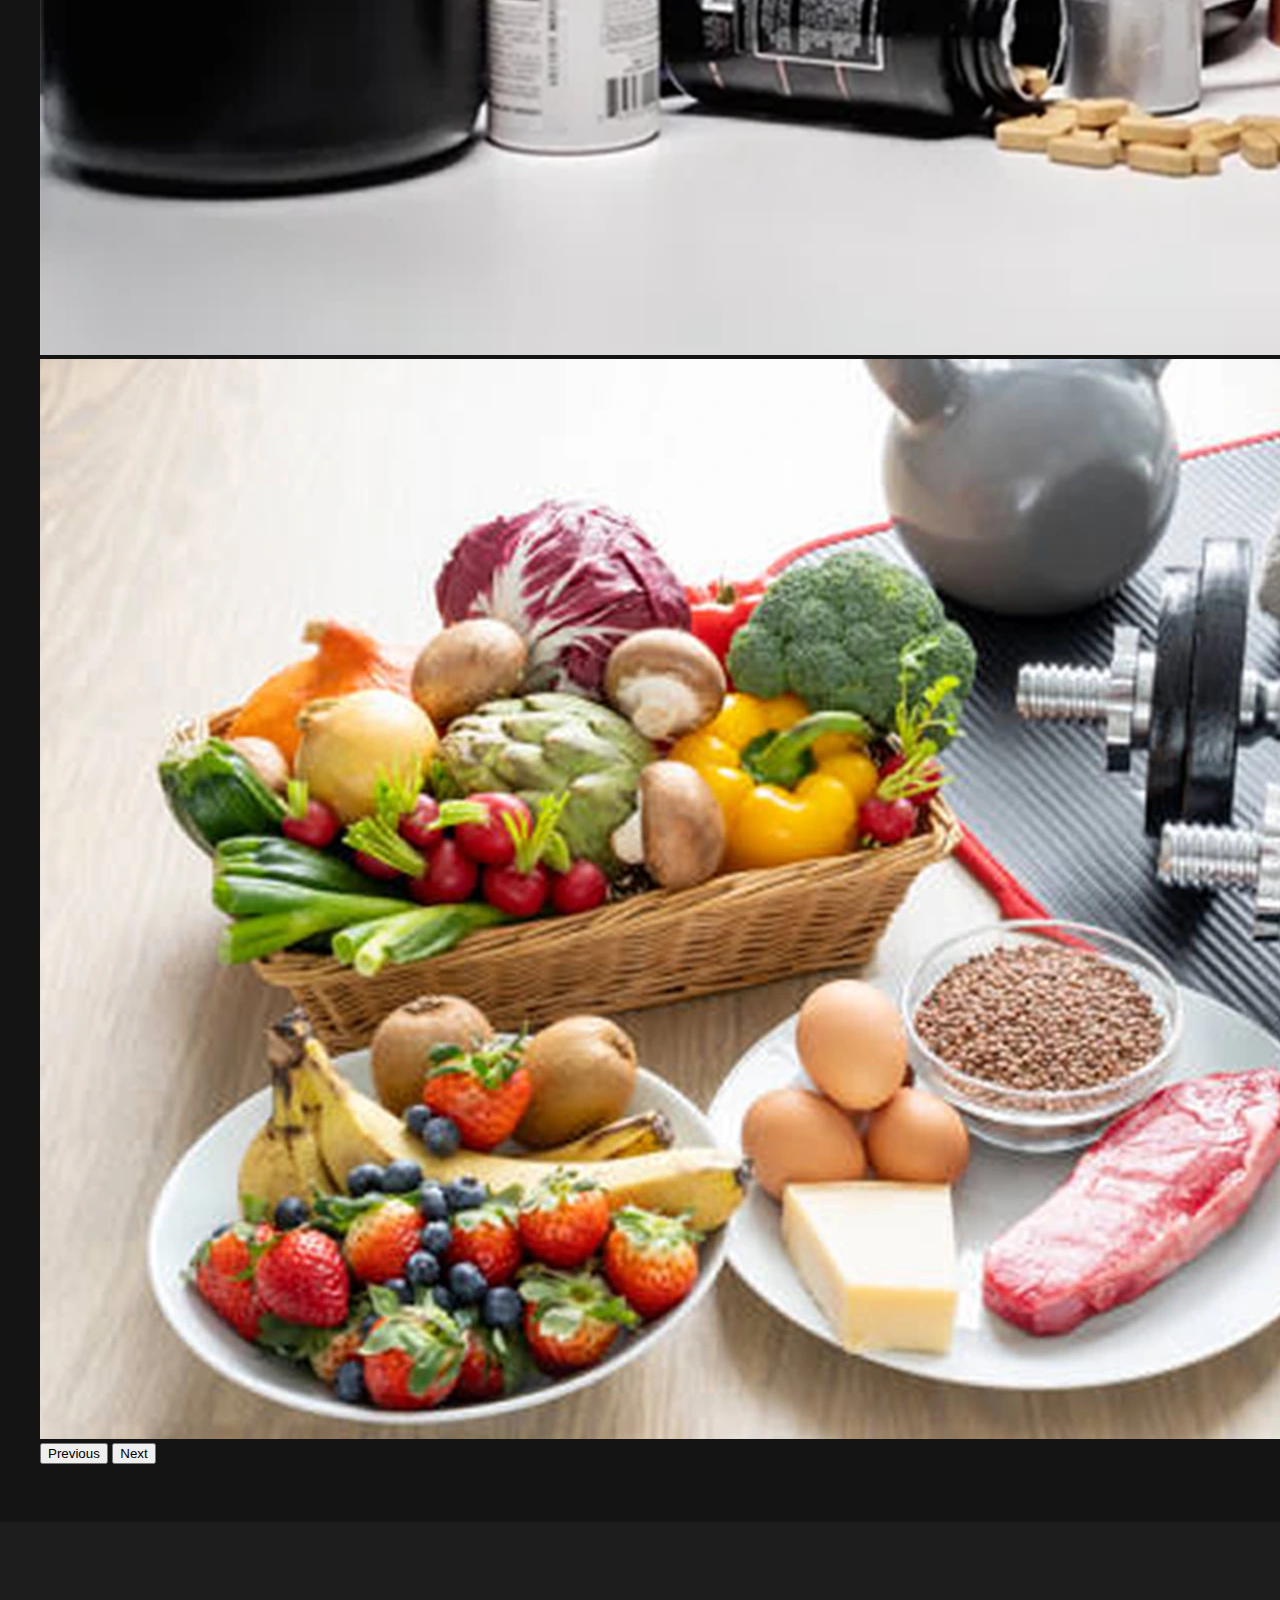
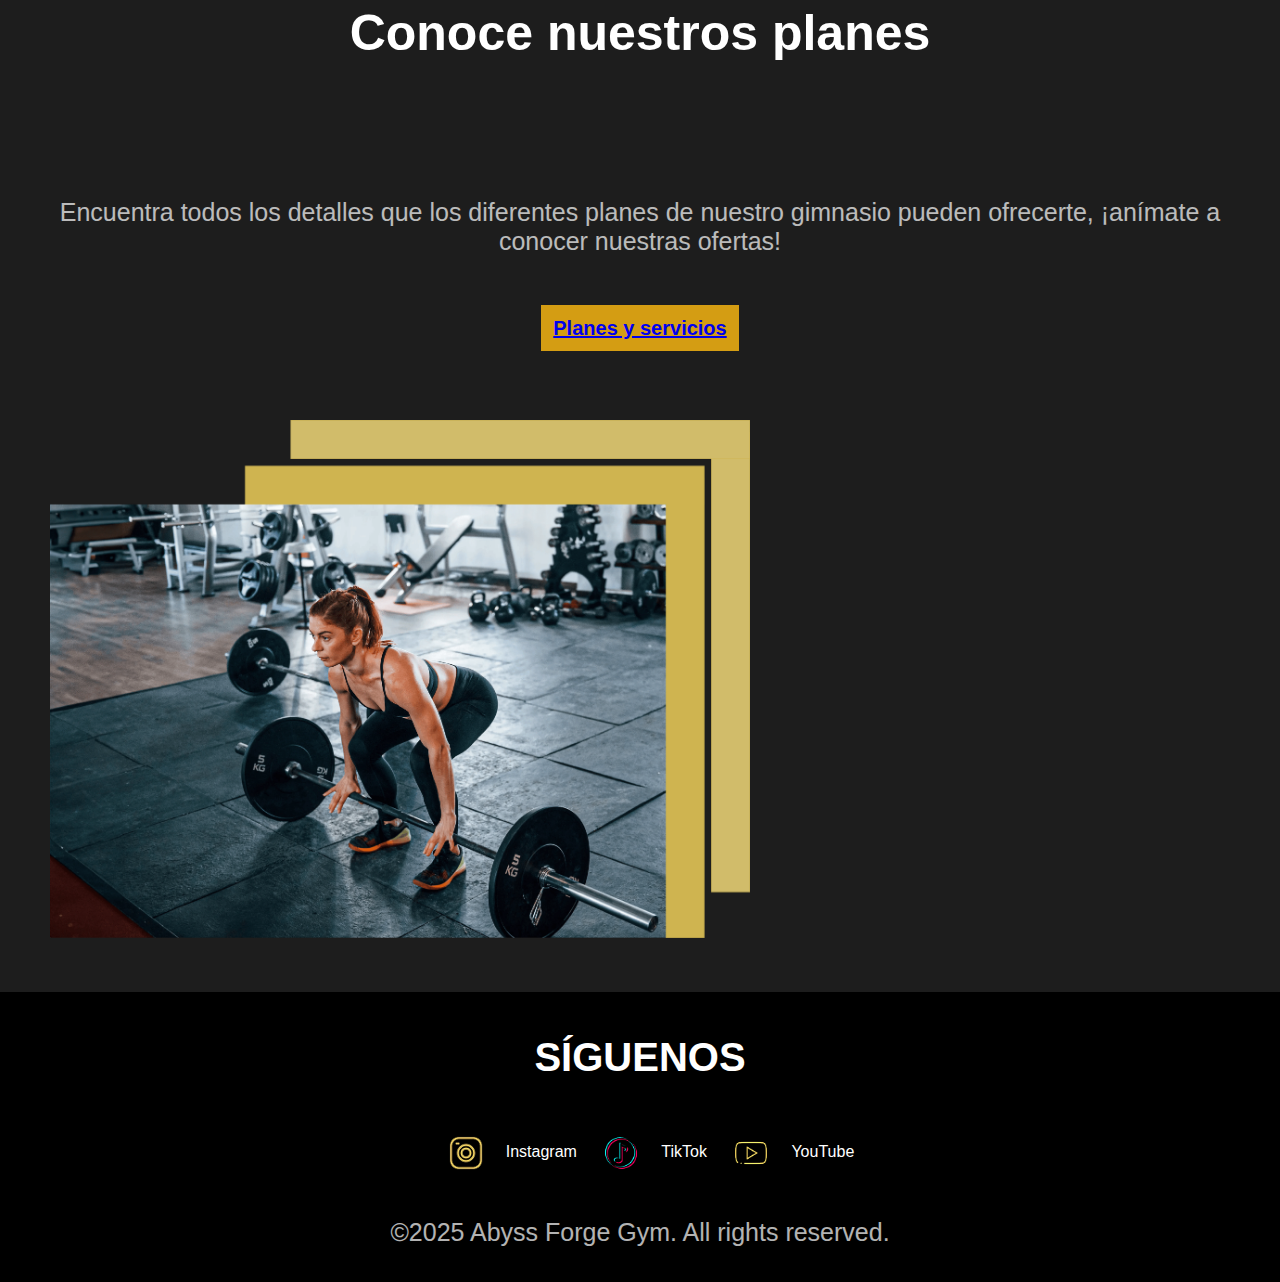
==== commit ea0d0325: "se hicieron los comentarios y se arreglaron detallitos" ====
--- a/Index.html
+++ b/Index.html
@@ -4,13 +4,13 @@
     <meta charset="UTF-8">
     <meta name="viewport" content="width=device-width, initial-scale=1.0">
     <title>Abyss Forge Gym</title>
-    <link rel="shortcut icon" href="Img/Abyss.png">
+    <link rel="shortcut icon" href="Img/Abyss.webp">
     <link href="https://cdn.jsdelivr.net/npm/bootstrap@5.3.2/dist/css/bootstrap.min.css" rel="stylesheet" integrity="sha384-T3c6CoIi6uLrA9TneNEoa7RxnatzjcDSCmG1MXxSR1GAsXEV/Dwwykc2MPK8M2HN" crossorigin="anonymous">
-    <link rel="stylesheet"  href="Css/Style.css">
-    <link rel="stylesheet" href="Css/BarraNavYfooter.Css">
+    <link rel="stylesheet" href="Css/EstructuraPags.Css">
+    <link rel="stylesheet" href="Css/PagPrincipal.css">
 </head>
 <body>
-<!-- Header menu Section -->
+<!-- Navbar -->
     <nav class="navbar navbar-expand-lg navbar-dark fixed-top">
         <div class="container">
             <a class="navbar-brand" href=""><img src="Img/Abyss.webp" class="logo"></a>
@@ -28,8 +28,10 @@
             </div>
         </div>
     </nav>
+
+    <!--Header pantalla principal-->
     <header>
-        <div class="position-relative">
+        <div class="position-relative">     <!--Header pantalla principal-->
             <img src="Img/principal.webp" class="imgPrincipal">
             <div class="position-absolute top-50 start-50 translate-middle text-center">
                 <h1 class="TituloPrincipal"><b>ABYSS FORGE GYM</b></h1>
@@ -39,9 +41,11 @@
         </div>
     </header>
 
+    <!--Seccion imagenes Gym-->
     <section class="bgOscuro">
         <h1 class="tituloSecPrincipal">Nuestro gimnasio</h1>
         <br>
+                <!--Carrusel con bootstrap-->
         <div class="d-flex justify-content-center">
             <div id="carouselExampleIndicators" class="carousel slide" data-bs-ride="carousel">
                 <div class="carousel-indicators">
@@ -50,16 +54,20 @@
                     <button type="button" data-bs-target="#carouselExampleIndicators" data-bs-slide-to="2" aria-label="Slide 3"></button>
                     <button type="button" data-bs-target="#carouselExampleIndicators" data-bs-slide-to="3" aria-label="Slide 4"></button>
                 </div>
-                <div class="carousel-inner">
+            <div class="carousel-inner">
+                <!--Imagen 1 del carrusel-->
                 <div class="carousel-item active">
                     <img src="Img/GymFoto1.webp" class="d-block w-100">
                 </div>
+                <!--Imagen 2 del carrusel-->
                 <div class="carousel-item">
                     <img src="Img/GymFoto2.webp" class="d-block w-100">
                 </div>
+                <!--Imagen 3 del carrusel-->
                 <div class="carousel-item">
                     <img src="Img/WheyFoto3.webp" class="d-block w-100">
                 </div>
+                <!--Imagen 4 del carrusel-->
                 <div class="carousel-item">
                     <img src="Img/ComidaFoto4.webp" class="d-block w-100">
                 </div>
@@ -77,6 +85,7 @@
         <br>
     </section>
 
+    <!--Seccion conoce nuestros planes-->
     <section>
         <div class="container">
             <div class="row align-items-center">
@@ -86,19 +95,21 @@
                         <p class="textoPrincipal">Encuentra todos los detalles que los diferentes planes de nuestro gimnasio pueden ofrecerte, ¡anímate a conocer nuestras ofertas!</p>
                         <br>
                         <br>   
-                        <a href="Paginas/planesyservicios.html" class="btn">Planes y servicios</a>
+                        <a href="Paginas/planesyservicios.html" class="btn btn-Secundario">Planes y servicios</a>
                     </div>
                 </div>
         
                 <div class="col-md-6">
                     <div class="image-container">
-                        <img class="conoceRemo" src="Img/GymRemo.webp">
+                        <img class="conoceRemo img-fluid" src="Img/GymRemo.webp"> <!--img-fluid para responsive-->
                     </div>
                 </div>
             </div>
         </div>
     </section>
 
+
+    <!-- Footer -->
     <footer>
         <h2 class="siguenos">SÍGUENOS</h2>
             <div>
--- a/Css/EstructuraPags.Css
+++ b/Css/EstructuraPags.Css
@@ -0,0 +1,98 @@
+html{
+    font-family: 'Montserrat', sans-serif;
+}
+
+body{
+    background-color: rgb(29, 29, 29);
+    margin: 0px;
+    color: rgb(255, 255, 255);
+}
+
+h2{
+    color: rgb(255, 255, 255);
+    font-size: 30px;
+}
+
+.Titulo {
+    color: rgba(255, 255, 255, 0.805);
+    text-align: center;
+    padding: 50px 10px;
+    margin-top: 120px; 
+    font-size: 4rem;
+}
+
+/*Compacta textos especificos*/
+.TextoCompacto{
+    padding: 30px;
+    text-align: center;
+}
+
+/*Diseño boton de boostrap personalizado*/
+.btn{
+    background-color: rgba(212, 157, 19, 1);
+    font-size: 25px;
+    padding: 20px 40px;
+    font-weight: 600;
+}
+
+.btn:hover{
+    background-color: rgb(144, 98, 0);
+    color: black;
+}
+
+.btn:active{
+    background-color: rgb(57, 39, 0) !important;
+}
+
+
+/*Barra de navegación con boostrap, personalización*/
+.logo{
+    width: 70px;
+}
+
+.navbar{
+    background-color: rgba(0, 0, 0, 0.541);
+}
+
+.navbar-nav{
+    font-size: 18px;
+}
+
+.imgNav{
+    width: 40px;
+    opacity: 80%;
+}
+
+
+/*Footer*/
+footer{
+    text-align: center;
+    background: rgb(0, 0, 0);
+    padding: 10px;
+    margin: 0px;
+}
+
+footer a {
+    color: inherit;
+    text-decoration: none;
+    font-weight: normal;
+}
+
+footer img{
+    vertical-align: middle;
+    width: 80px;
+}
+
+.redes{
+    vertical-align: middle;
+}
+
+.siguenos{
+    font-size: 40px;
+}
+
+.textoPrincipal{
+    font-size: 25px;
+    opacity: 70%;
+}
+
--- a/Css/PagPrincipal.css
+++ b/Css/PagPrincipal.css
@@ -0,0 +1,49 @@
+/*Ajusta la imagen de fondo*/
+.imgPrincipal{
+    width: 100%;
+    height: 120vh;
+    object-fit: cover;
+}
+
+.TituloPrincipal{
+    font-size: 80px;
+}
+
+.textoPrincipal{
+    font-size: 25px;
+    opacity: 70%;
+}
+
+/*Ajuste del boton*/
+.btn-Secundario{
+    font-size: 20px;
+    padding: 12px;
+}
+
+/*Fondo oscuro para seccion (Nuestro gym) de la pagina*/
+.bgOscuro{
+    background-color: rgba(20, 20, 20, 1);
+    padding: 40px;
+}
+
+.tituloSecPrincipal{
+    font-size: 50px;
+    text-align: center;
+}
+
+/*Ajuste del tamaño del carrusel de boostrap*/
+.carousel{
+    width: 1000px;
+    align-items: center;
+}
+
+/*Ajuste de tamaño de iamgen seccion Conoce nuestros planes*/
+.conoceRemo{
+    width: 700px;
+    padding: 50px;
+}
+
+/*Ajusta el texto de la seccion Conoce nuestros planes*/
+.espacioTexto{
+    padding: 40px;
+}
